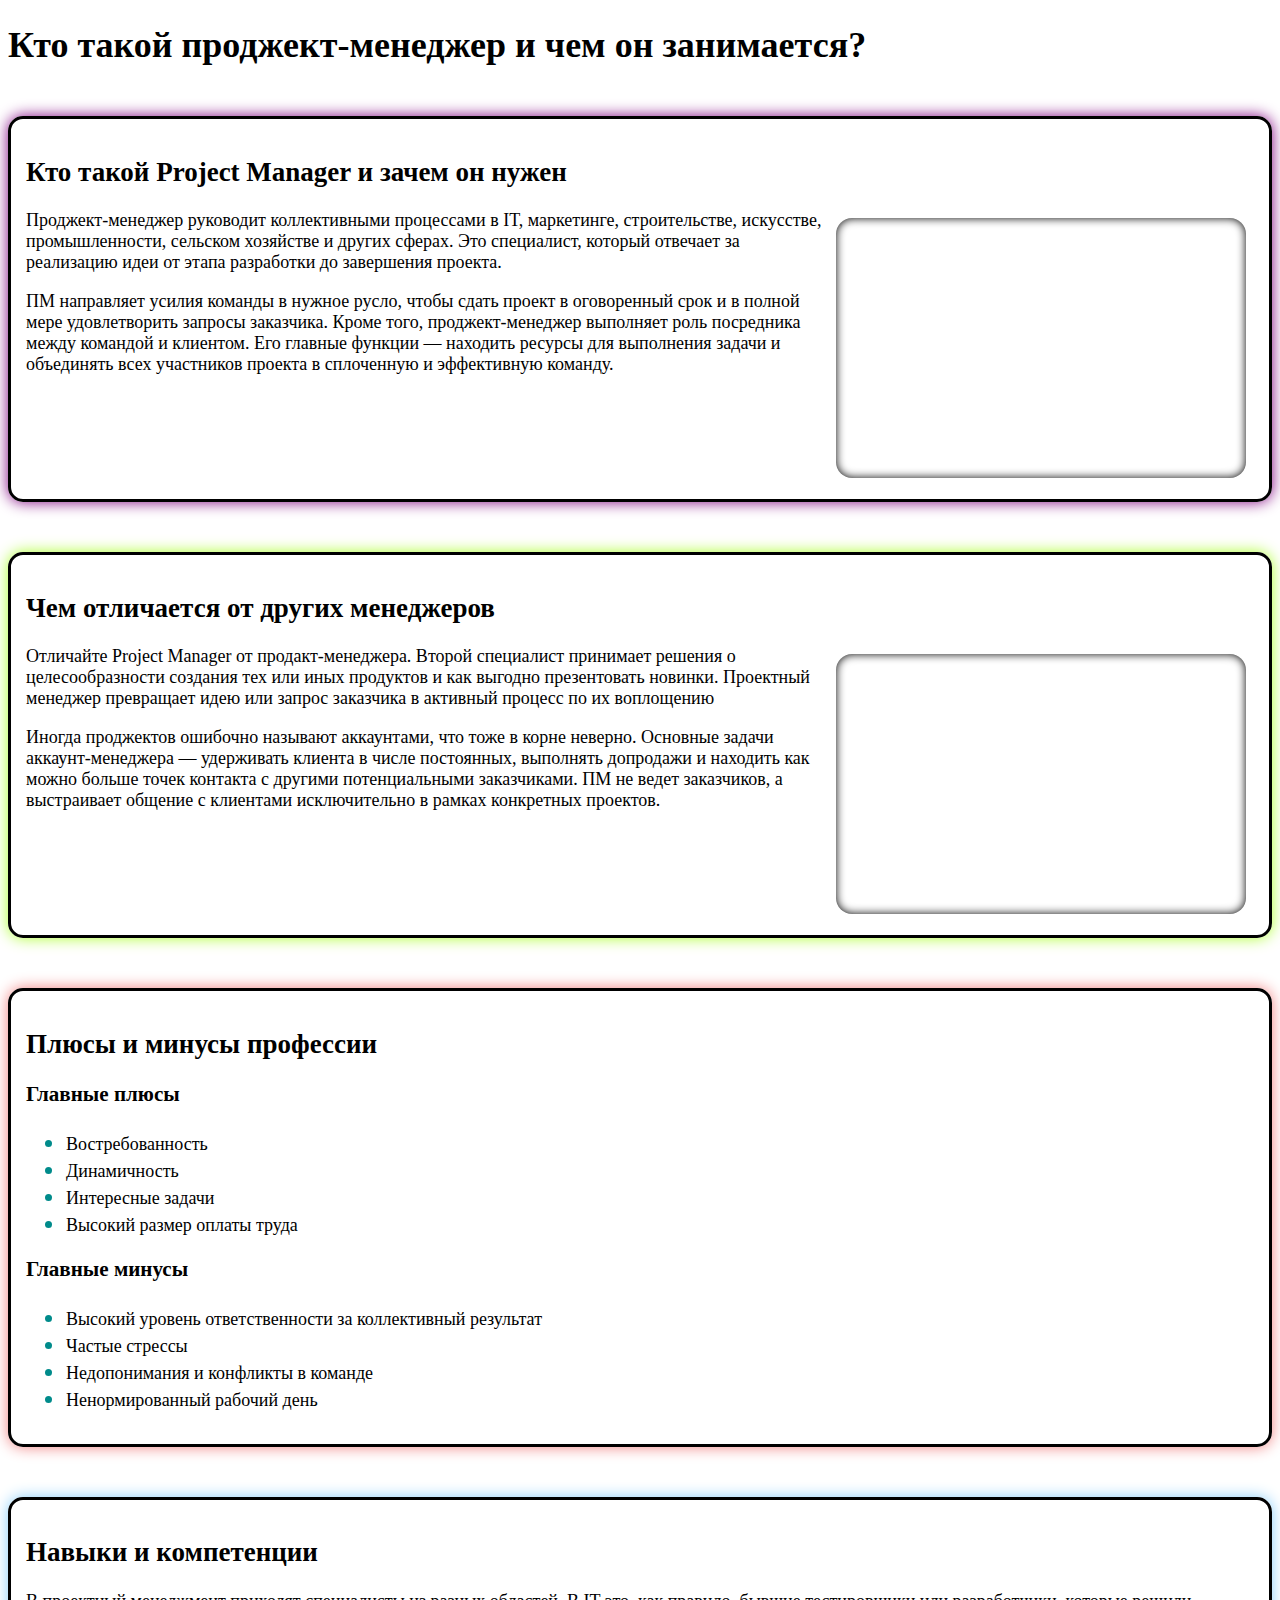
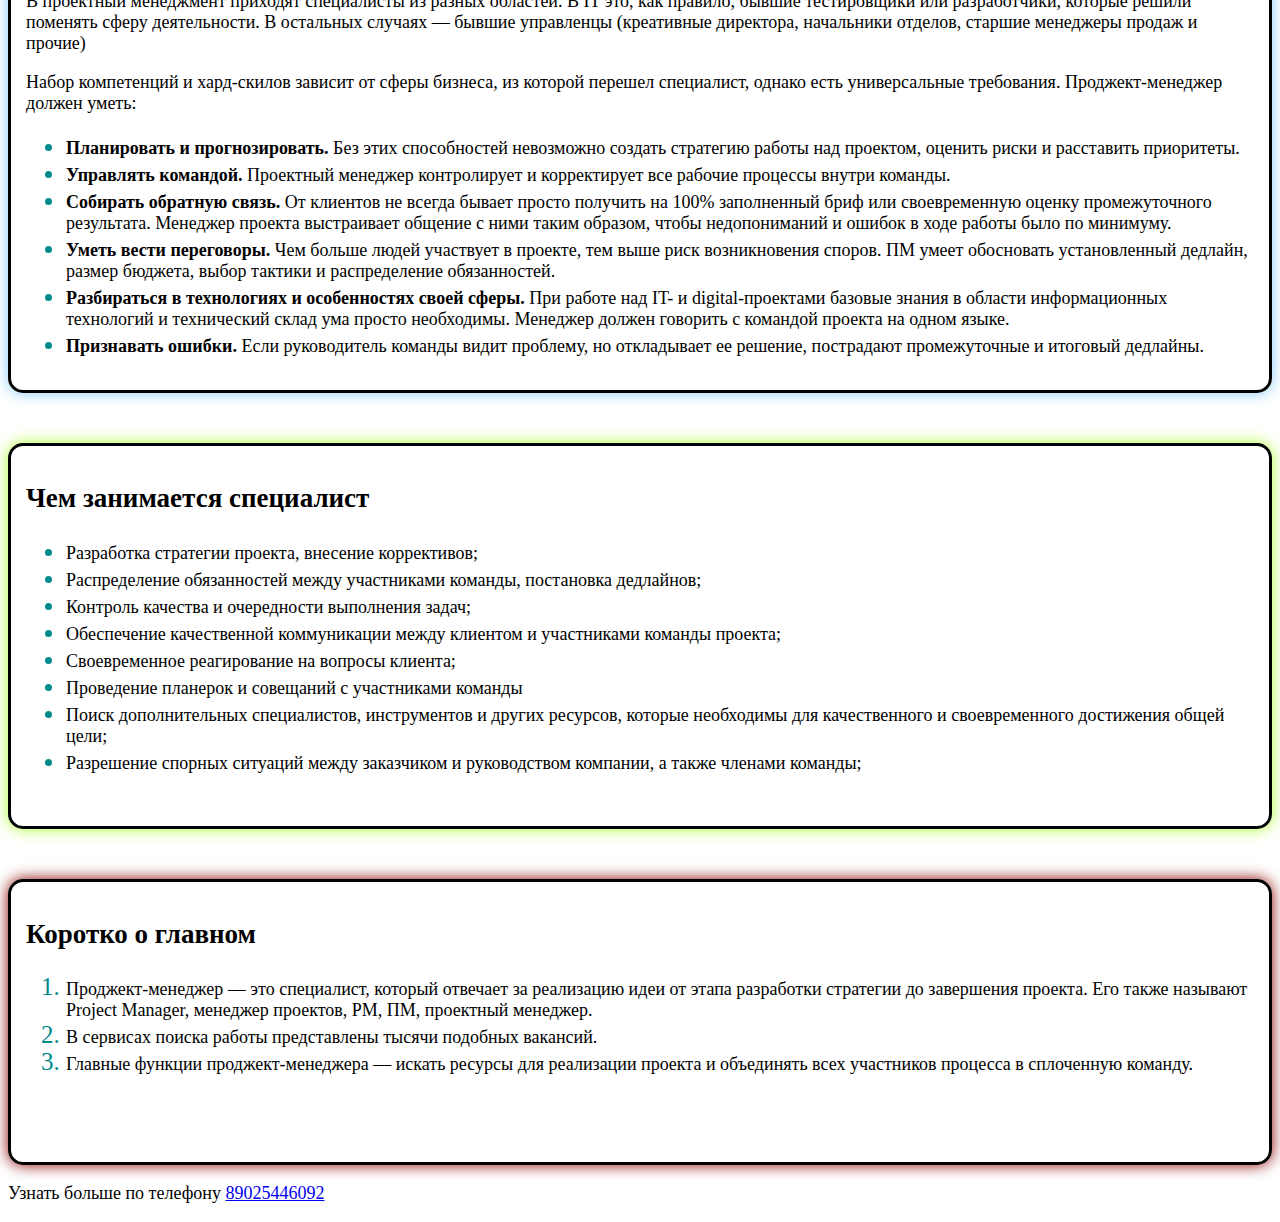
==== index.html @ 108b67b1 "Add files via upload" ====
<!DOCTYPE html>
<html lang="ru">

<head>
    <meta charset="UTF-8">
    <meta name="viewport" content="width=device-width, initial-scale=1.0">
    <link href="main.css" rel="stylesheet">
    <title>Немного про профессии в IT</title>
</head>

<body>
    <div class="text">
    <header>
        <h1>Кто такой проджект-менеджер и чем он занимается? </h1>
    </header>
    <main>
        <section> 
            <div class="ramka_for_text1 sett_border">
            <h2> Кто такой Project Manager и зачем он нужен</h2>
            <div class="photo1 sett_photo"></div> 
            <p>Проджект-менеджер руководит коллективными процессами в IT, маркетинге, строительстве, искусстве, 
                промышленности, сельском хозяйстве и других сферах. 
                Это специалист, который отвечает за реализацию идеи от этапа разработки до завершения проекта.</p> 
 
            <p> ПМ направляет усилия команды в нужное русло, чтобы сдать проект в оговоренный срок и в полной мере 
                удовлетворить запросы заказчика. 
                Кроме того, проджект-менеджер выполняет роль посредника между командой и клиентом. 
                Его главные функции — находить ресурсы для выполнения задачи и объединять всех участников проекта в 
                сплоченную и эффективную команду. </p> 
            </div>
        </section>

        <section>     
             <div class="ramka_for_text2 sett_border">
            <h2> Чем отличается от других менеджеров</h2>
            <div class="photo2 sett_photo" ></div>
            <p >Отличайте Project Manager от продакт-менеджера.
                Второй специалист принимает решения о целесообразности создания тех или иных продуктов и как выгодно
                презентовать новинки.
                Проектный менеджер превращает идею или запрос заказчика в активный процесс по их воплощению</p>

            <p>Иногда проджектов ошибочно называют аккаунтами, что тоже в корне неверно.
                Основные задачи аккаунт-менеджера — удерживать клиента в числе постоянных, выполнять допродажи и
                находить как можно больше точек контакта с другими потенциальными заказчиками.
                ПМ не ведет заказчиков, а выстраивает общение с клиентами исключительно в рамках конкретных проектов.
            </p>
             </div>
        </section>

        <section >
            <div class="ramka_for_text3 sett_border">
            <h2>Плюсы и минусы профессии</h2>
            <h3>Главные плюсы</h3>
            <ul >
                <li class="list"> Востребованность</li>
                <li class="list"> Динамичность</li>
                <li class="list"> Интересные задачи</li>
                <li class="list"> Высокий размер оплаты труда</li>
            </ul>
            <h3>Главные минусы</h3>
            <ul>
                <li class="list"> Высокий уровень ответственности за коллективный результат</li>
                <li class="list"> Частые стрессы</li>
                <li class="list"> Недопонимания и конфликты в команде</li>
                <li class="list"> Ненормированный рабочий день</li>
            </ul>
            </div>
        </section>

        <section>
            <div class="ramka_for_text4 sett_border">
            <h2>Навыки и компетенции</h2>
            <p>В проектный менеджмент приходят специалисты из разных областей.
            В IT это, как правило, бывшие тестировщики или разработчики, которые решили поменять сферу деятельности.
            В остальных случаях — бывшие управленцы (креативные директора, начальники отделов, старшие менеджеры продаж
            и прочие)</p>

            <p>Набор компетенций и хард-скилов зависит от сферы бизнеса, из которой перешел специалист, однако есть
            универсальные требования.
            Проджект-менеджер должен уметь:</p>

         <ul>
            <li class="list"><b>Планировать и прогнозировать.</b>
                Без этих способностей невозможно создать стратегию работы над проектом, оценить риски и расставить
                приоритеты.</li>

            <li class="list"><b>Управлять командой.</b> Проектный менеджер контролирует и корректирует все рабочие процессы внутри
                команды. </li>

            <li class="list"><b>Собирать обратную связь.</b> От клиентов не всегда бывает просто получить на 100% заполненный бриф
                или своевременную оценку промежуточного результата.
                Менеджер проекта выстраивает общение с ними таким образом, чтобы недопониманий и ошибок в ходе работы
                было по минимуму. </li>

            <li class="list"><b>Уметь вести переговоры.</b> Чем больше людей участвует в проекте, тем выше риск возникновения споров.
                ПМ умеет обосновать установленный дедлайн, размер бюджета, выбор тактики и распределение обязанностей.
            </li>

            <li class="list"><b>Разбираться в технологиях и особенностях своей сферы.</b> При работе над IT- и digital-проектами
                базовые знания в области информационных технологий и технический склад ума просто необходимы.
                Менеджер должен говорить с командой проекта на одном языке.</li>
            
            <li class="list"><b>Признавать ошибки.</b> Если руководитель команды видит проблему, но откладывает ее решение,
                пострадают промежуточные и итоговый дедлайны.</li>

         </ul>
        </div>
        </section>

        <section>
            <div class="ramka_for_text2 sett_border">
            <h2>Чем занимается специалист</h2>
            <ul>
                <li class="list">Разработка стратегии проекта, внесение коррективов;</li>
                <li class="list">Распределение обязанностей между участниками команды, постановка дедлайнов;</li>
                <li class="list">Контроль качества и очередности выполнения задач;</li>
                <li class="list">Обеспечение качественной коммуникации между клиентом и участниками команды проекта;</li>
                <li class="list">Своевременное реагирование на вопросы клиента;</li>
                <li class="list">Проведение планерок и совещаний с участниками команды</li>
                <li class="list">Поиск дополнительных специалистов, инструментов и других ресурсов, которые необходимы для качественного и своевременного достижения общей цели;</li>
                <li class="list">Разрешение спорных ситуаций между заказчиком и руководством компании, а также членами команды;</li>
            </ul>
        </div>
        </section>

        <section>
            <div class="ramka_for_text5 sett_border">
            <h2>Коротко о главном</h2>
            <ol>
                <li class="list">Проджект-менеджер — это специалист, который отвечает за реализацию идеи от этапа разработки стратегии до завершения проекта. 
                    Его также называют Project Manager, менеджер проектов, PM, ПМ, проектный менеджер.</li>
                <li class="list">В сервисах поиска работы представлены тысячи подобных вакансий.</li>
                <li class="list">Главные функции проджект-менеджера — искать ресурсы для реализации проекта и объединять всех участников процесса в сплоченную команду.</li>
            </ol>
            </div>
        </section>

    </main>
    <footer>
        <p>
            Узнать больше по телефону <a href="tel"> 89025446092</tel>
        </p>
    </footer>
</div>
</body>

</html>
---- main.css ----
.list::marker {
    color: darkcyan;
    font-size: 25px;
}
.photo1{

    background: url(https://uagolos.com/wp-content/uploads/2021/03/image2.png) center no-repeat;
}

.photo2{
    background: url(https://www.teledata.co.uk/hubfs/shutterstock_681211267.jpg)center no-repeat;
}

.sett_photo{
    height: 250px;
    width: 400px;
    border: 1px 2px dashed silver;
    margin: 8px;
    box-shadow: 0 0 16px silver;
    border-radius: 16px;
    background-size: cover;
    float: right; 
    padding-left: 10px; 
    padding-bottom: 10px; 
    box-shadow: inset 0px 0px 10px rgba(0,0,0,5);

}

.text{
    font-size: 18px;
}

.ramka_for_text1{
    box-shadow: 0 0 15px purple;
}

.ramka_for_text2{
    box-shadow: 0 0 15px greenyellow;
}

.ramka_for_text3{

    box-shadow: 0 0 15px lightcoral;

}

.ramka_for_text4{
    box-shadow: 0 0 15px lightskyblue;

}

.ramka_for_text5{
    box-shadow: 0 0 15px darkred;
    min-height: 250px !important;
}

.sett_border{
    border-radius: 15px;
    font-size: right;
    padding: 15px;
    max-width: 3000px;
    min-height: 350px;
    margin-top: 50px;
    border-style: solid;
    transition: all 0.5s; 
}

.sett_border:hover {
    cursor: pointer;
    background: rgb(152, 154, 190);
    border-width: 4px; 
    padding: 11px; 
    box-shadow: 0 0 30px white;
}
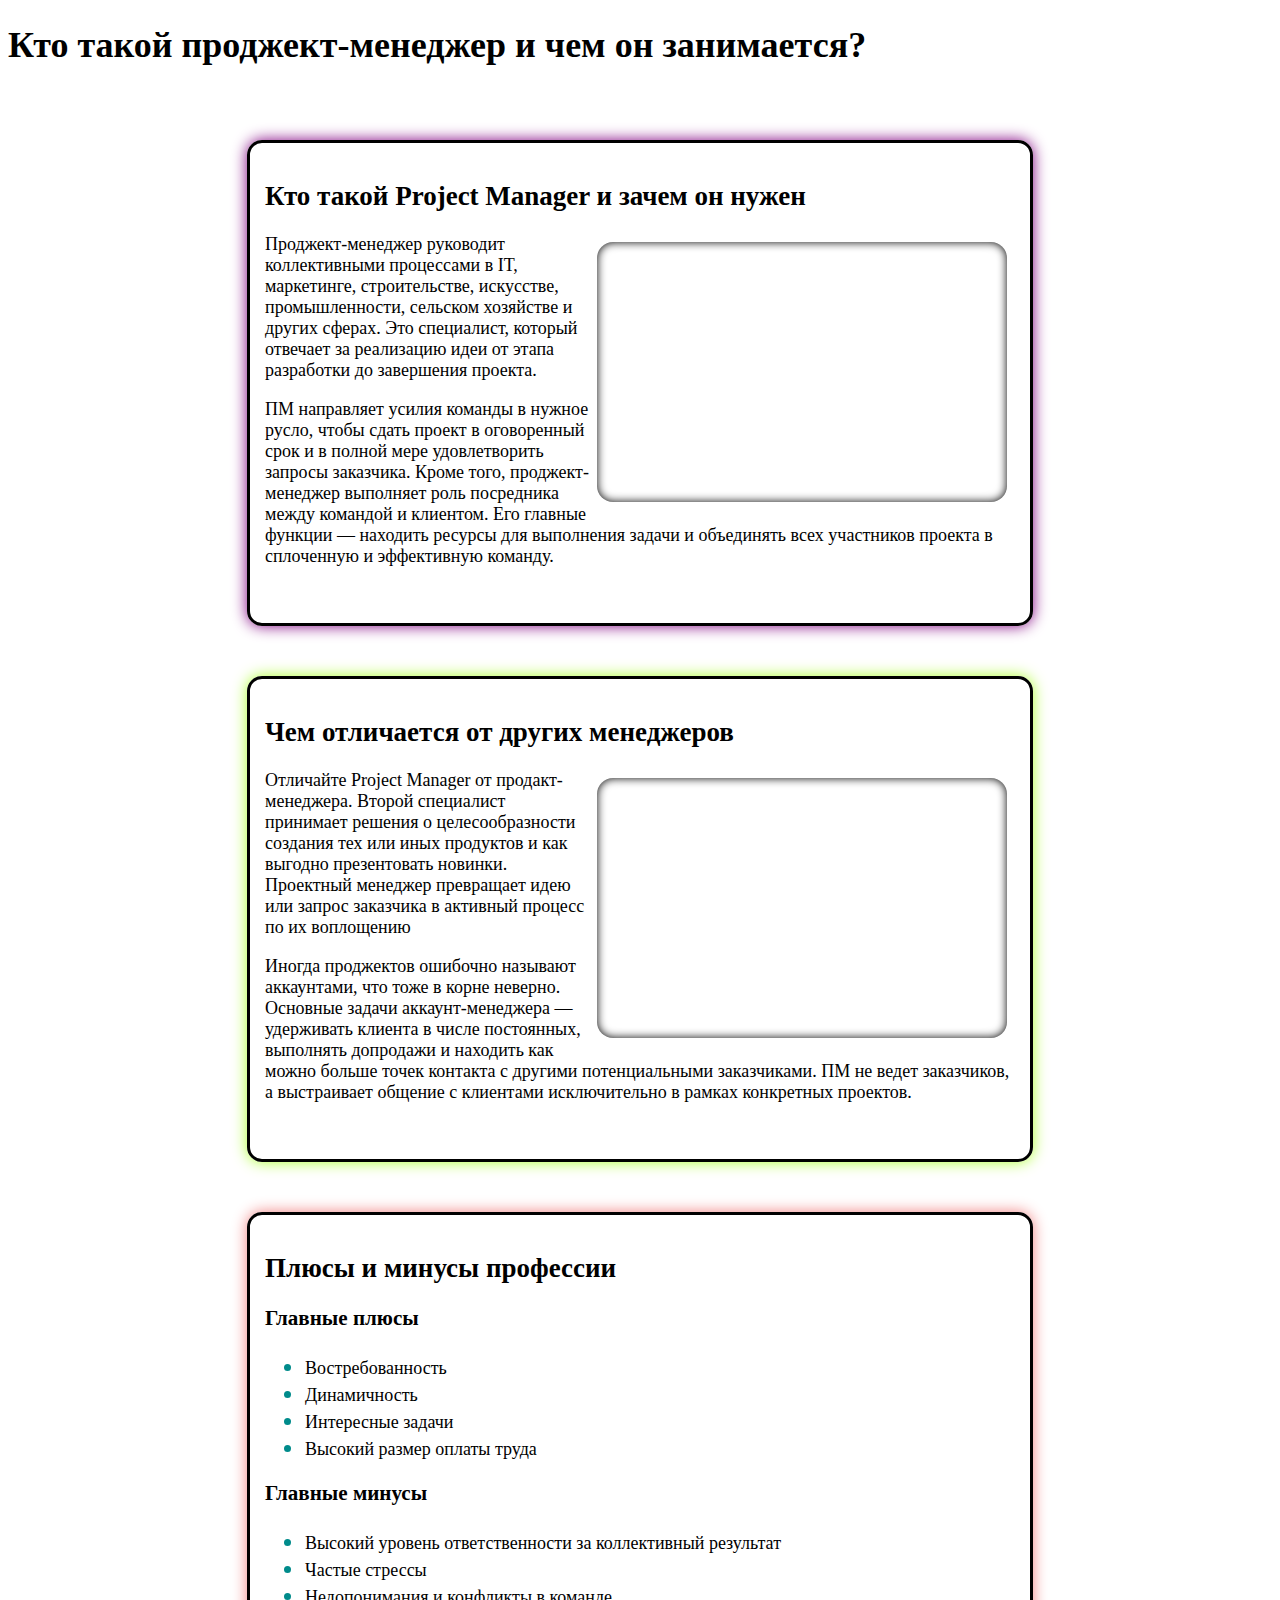
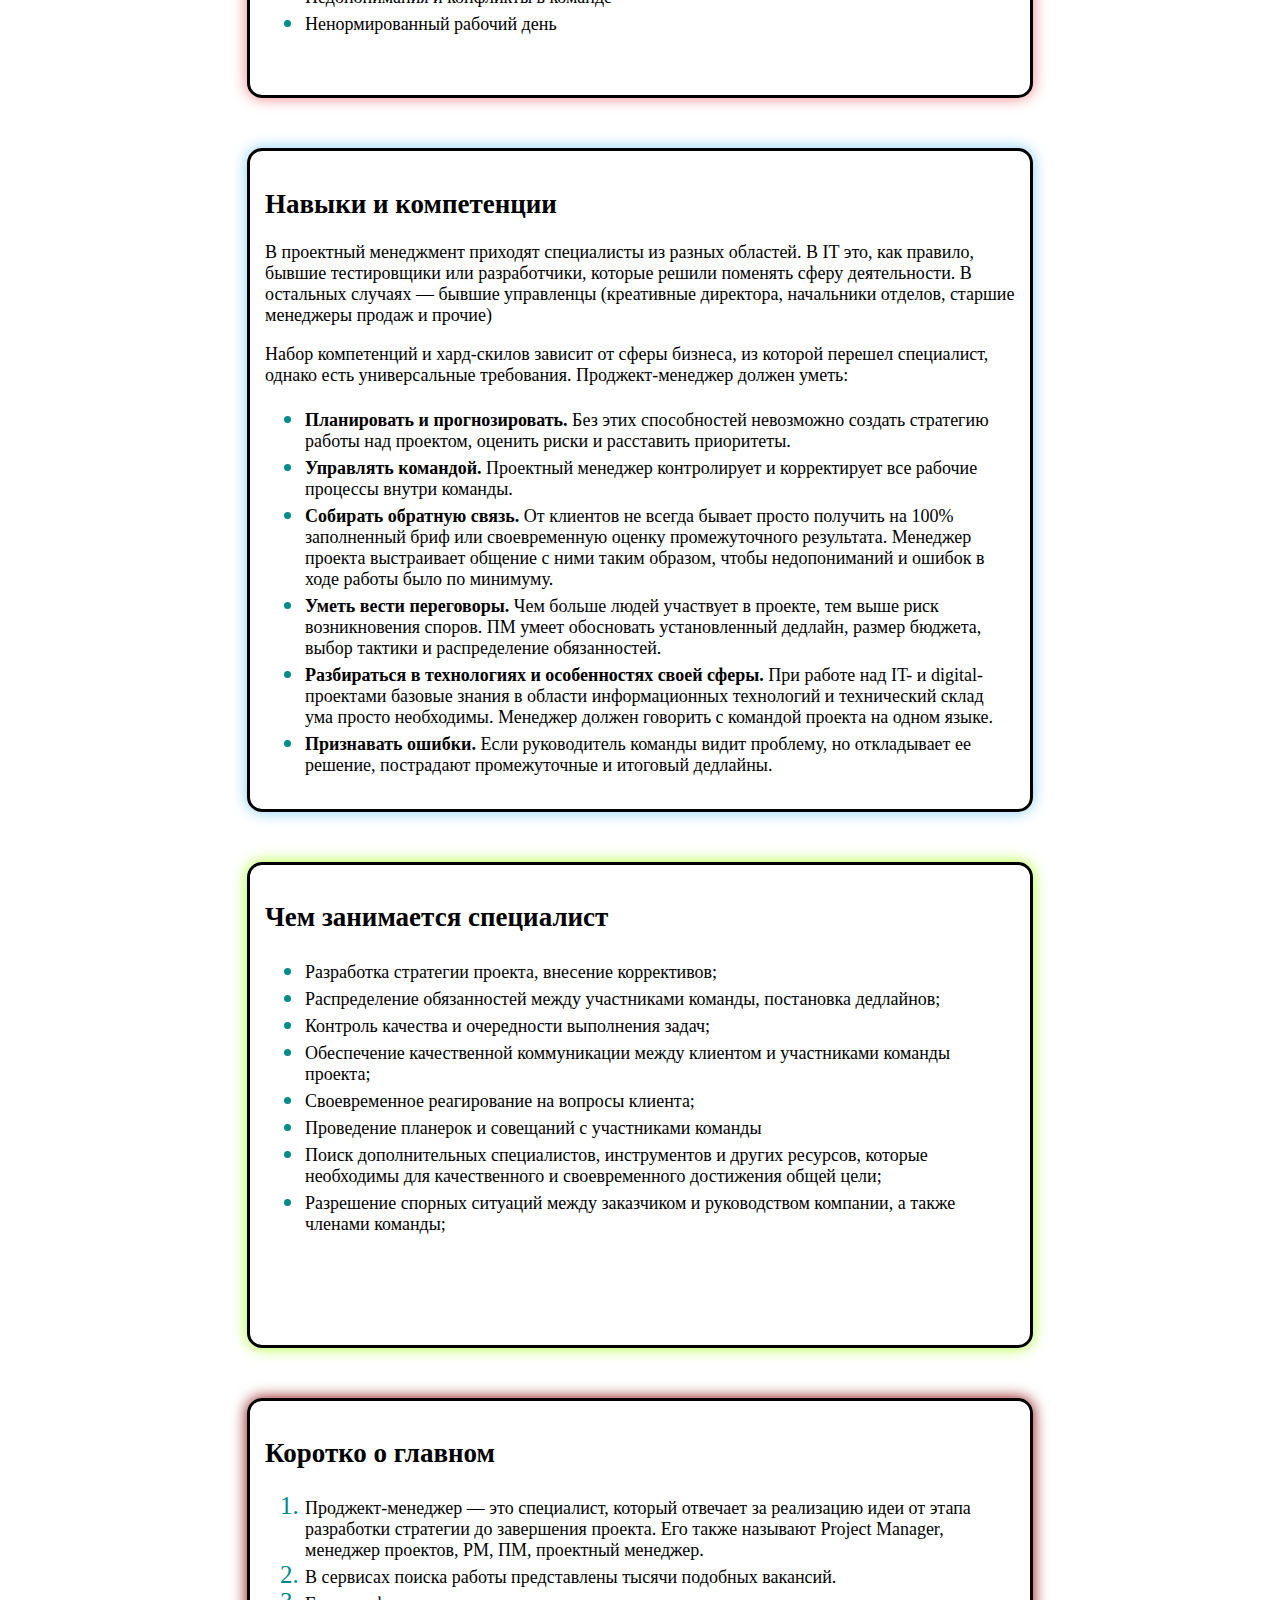
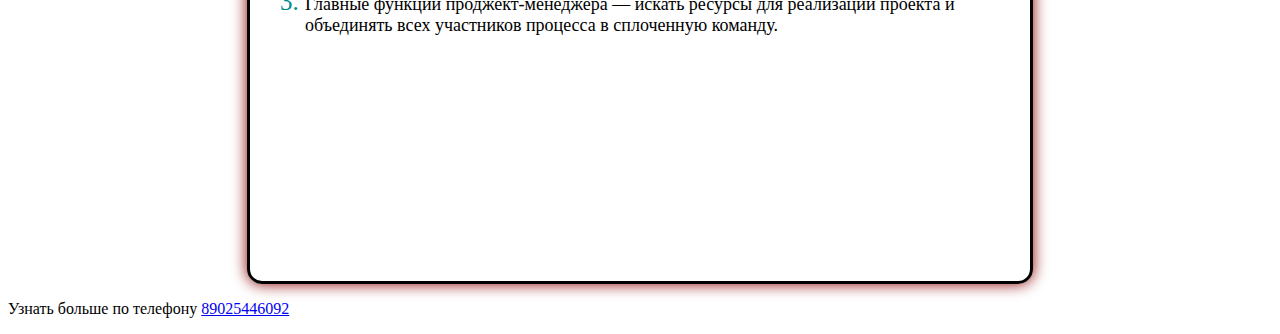
==== commit 4d5538cc: "Add files via upload" ====
--- a/index.html
+++ b/index.html
@@ -10,138 +10,163 @@
 
 <body>
     <div class="text">
-    <header>
-        <h1>Кто такой проджект-менеджер и чем он занимается? </h1>
-    </header>
-    <main>
-        <section> 
-            <div class="ramka_for_text1 sett_border">
-            <h2> Кто такой Project Manager и зачем он нужен</h2>
-            <div class="photo1 sett_photo"></div> 
-            <p>Проджект-менеджер руководит коллективными процессами в IT, маркетинге, строительстве, искусстве, 
-                промышленности, сельском хозяйстве и других сферах. 
-                Это специалист, который отвечает за реализацию идеи от этапа разработки до завершения проекта.</p> 
- 
-            <p> ПМ направляет усилия команды в нужное русло, чтобы сдать проект в оговоренный срок и в полной мере 
-                удовлетворить запросы заказчика. 
-                Кроме того, проджект-менеджер выполняет роль посредника между командой и клиентом. 
-                Его главные функции — находить ресурсы для выполнения задачи и объединять всех участников проекта в 
-                сплоченную и эффективную команду. </p> 
-            </div>
-        </section>
+        <header>
+            <h1>Кто такой проджект-менеджер и чем он занимается? </h1>
+        </header>
+        <main>
+            <div class="flex_border">
+            <section>
+                <div class="ramka_for_text1 sett_border">
+                    <h2> Кто такой Project Manager и зачем он нужен</h2>
+                    <div class="photo1 sett_photo"></div>
+                    <p>Проджект-менеджер руководит коллективными процессами в IT, маркетинге, строительстве, искусстве,
+                        промышленности, сельском хозяйстве и других сферах.
+                        Это специалист, который отвечает за реализацию идеи от этапа разработки до завершения проекта.
+                    </p>
 
-        <section>     
-             <div class="ramka_for_text2 sett_border">
-            <h2> Чем отличается от других менеджеров</h2>
-            <div class="photo2 sett_photo" ></div>
-            <p >Отличайте Project Manager от продакт-менеджера.
-                Второй специалист принимает решения о целесообразности создания тех или иных продуктов и как выгодно
-                презентовать новинки.
-                Проектный менеджер превращает идею или запрос заказчика в активный процесс по их воплощению</p>
+                    <p> ПМ направляет усилия команды в нужное русло, чтобы сдать проект в оговоренный срок и в полной
+                        мере
+                        удовлетворить запросы заказчика.
+                        Кроме того, проджект-менеджер выполняет роль посредника между командой и клиентом.
+                        Его главные функции — находить ресурсы для выполнения задачи и объединять всех участников
+                        проекта в
+                        сплоченную и эффективную команду. </p>
+                </div>
+            </section>
 
-            <p>Иногда проджектов ошибочно называют аккаунтами, что тоже в корне неверно.
-                Основные задачи аккаунт-менеджера — удерживать клиента в числе постоянных, выполнять допродажи и
-                находить как можно больше точек контакта с другими потенциальными заказчиками.
-                ПМ не ведет заказчиков, а выстраивает общение с клиентами исключительно в рамках конкретных проектов.
-            </p>
-             </div>
-        </section>
+            <section>
+                <div class="ramka_for_text2 sett_border">
+                    <h2> Чем отличается от других менеджеров</h2>
+                    <div class="photo2 sett_photo"></div>
+                    <p>Отличайте Project Manager от продакт-менеджера.
+                        Второй специалист принимает решения о целесообразности создания тех или иных продуктов и как
+                        выгодно
+                        презентовать новинки.
+                        Проектный менеджер превращает идею или запрос заказчика в активный процесс по их воплощению</p>
 
-        <section >
-            <div class="ramka_for_text3 sett_border">
-            <h2>Плюсы и минусы профессии</h2>
-            <h3>Главные плюсы</h3>
-            <ul >
-                <li class="list"> Востребованность</li>
-                <li class="list"> Динамичность</li>
-                <li class="list"> Интересные задачи</li>
-                <li class="list"> Высокий размер оплаты труда</li>
-            </ul>
-            <h3>Главные минусы</h3>
-            <ul>
-                <li class="list"> Высокий уровень ответственности за коллективный результат</li>
-                <li class="list"> Частые стрессы</li>
-                <li class="list"> Недопонимания и конфликты в команде</li>
-                <li class="list"> Ненормированный рабочий день</li>
-            </ul>
-            </div>
-        </section>
+                    <p>Иногда проджектов ошибочно называют аккаунтами, что тоже в корне неверно.
+                        Основные задачи аккаунт-менеджера — удерживать клиента в числе постоянных, выполнять допродажи и
+                        находить как можно больше точек контакта с другими потенциальными заказчиками.
+                        ПМ не ведет заказчиков, а выстраивает общение с клиентами исключительно в рамках конкретных
+                        проектов.
+                    </p>
+                </div>
+            </section>
 
-        <section>
-            <div class="ramka_for_text4 sett_border">
-            <h2>Навыки и компетенции</h2>
-            <p>В проектный менеджмент приходят специалисты из разных областей.
-            В IT это, как правило, бывшие тестировщики или разработчики, которые решили поменять сферу деятельности.
-            В остальных случаях — бывшие управленцы (креативные директора, начальники отделов, старшие менеджеры продаж
-            и прочие)</p>
+            <section>
+                <div class="ramka_for_text3 sett_border">
+                    <h2>Плюсы и минусы профессии</h2>
+                    <h3>Главные плюсы</h3>
+                    <ul>
+                        <li class="list"> Востребованность</li>
+                        <li class="list"> Динамичность</li>
+                        <li class="list"> Интересные задачи</li>
+                        <li class="list"> Высокий размер оплаты труда</li>
+                    </ul>
+                    <h3>Главные минусы</h3>
+                    <ul>
+                        <li class="list"> Высокий уровень ответственности за коллективный результат</li>
+                        <li class="list"> Частые стрессы</li>
+                        <li class="list"> Недопонимания и конфликты в команде</li>
+                        <li class="list"> Ненормированный рабочий день</li>
+                    </ul>
+                </div>
+            </section>
 
-            <p>Набор компетенций и хард-скилов зависит от сферы бизнеса, из которой перешел специалист, однако есть
-            универсальные требования.
-            Проджект-менеджер должен уметь:</p>
+            <section>
+                <div class="ramka_for_text4 sett_border">
+                    <h2>Навыки и компетенции</h2>
+                    <p>В проектный менеджмент приходят специалисты из разных областей.
+                        В IT это, как правило, бывшие тестировщики или разработчики, которые решили поменять сферу
+                        деятельности.
+                        В остальных случаях — бывшие управленцы (креативные директора, начальники отделов, старшие
+                        менеджеры продаж
+                        и прочие)</p>
 
-         <ul>
-            <li class="list"><b>Планировать и прогнозировать.</b>
-                Без этих способностей невозможно создать стратегию работы над проектом, оценить риски и расставить
-                приоритеты.</li>
+                    <p>Набор компетенций и хард-скилов зависит от сферы бизнеса, из которой перешел специалист, однако
+                        есть
+                        универсальные требования.
+                        Проджект-менеджер должен уметь:</p>
 
-            <li class="list"><b>Управлять командой.</b> Проектный менеджер контролирует и корректирует все рабочие процессы внутри
-                команды. </li>
+                    <ul>
+                        <li class="list"><b>Планировать и прогнозировать.</b>
+                            Без этих способностей невозможно создать стратегию работы над проектом, оценить риски и
+                            расставить
+                            приоритеты.</li>
 
-            <li class="list"><b>Собирать обратную связь.</b> От клиентов не всегда бывает просто получить на 100% заполненный бриф
-                или своевременную оценку промежуточного результата.
-                Менеджер проекта выстраивает общение с ними таким образом, чтобы недопониманий и ошибок в ходе работы
-                было по минимуму. </li>
+                        <li class="list"><b>Управлять командой.</b> Проектный менеджер контролирует и корректирует все
+                            рабочие процессы внутри
+                            команды. </li>
 
-            <li class="list"><b>Уметь вести переговоры.</b> Чем больше людей участвует в проекте, тем выше риск возникновения споров.
-                ПМ умеет обосновать установленный дедлайн, размер бюджета, выбор тактики и распределение обязанностей.
-            </li>
+                        <li class="list"><b>Собирать обратную связь.</b> От клиентов не всегда бывает просто получить на
+                            100% заполненный бриф
+                            или своевременную оценку промежуточного результата.
+                            Менеджер проекта выстраивает общение с ними таким образом, чтобы недопониманий и ошибок в
+                            ходе работы
+                            было по минимуму. </li>
 
-            <li class="list"><b>Разбираться в технологиях и особенностях своей сферы.</b> При работе над IT- и digital-проектами
-                базовые знания в области информационных технологий и технический склад ума просто необходимы.
-                Менеджер должен говорить с командой проекта на одном языке.</li>
-            
-            <li class="list"><b>Признавать ошибки.</b> Если руководитель команды видит проблему, но откладывает ее решение,
-                пострадают промежуточные и итоговый дедлайны.</li>
+                        <li class="list"><b>Уметь вести переговоры.</b> Чем больше людей участвует в проекте, тем выше
+                            риск возникновения споров.
+                            ПМ умеет обосновать установленный дедлайн, размер бюджета, выбор тактики и распределение
+                            обязанностей.
+                        </li>
 
-         </ul>
-        </div>
-        </section>
+                        <li class="list"><b>Разбираться в технологиях и особенностях своей сферы.</b> При работе над IT-
+                            и digital-проектами
+                            базовые знания в области информационных технологий и технический склад ума просто
+                            необходимы.
+                            Менеджер должен говорить с командой проекта на одном языке.</li>
 
-        <section>
-            <div class="ramka_for_text2 sett_border">
-            <h2>Чем занимается специалист</h2>
-            <ul>
-                <li class="list">Разработка стратегии проекта, внесение коррективов;</li>
-                <li class="list">Распределение обязанностей между участниками команды, постановка дедлайнов;</li>
-                <li class="list">Контроль качества и очередности выполнения задач;</li>
-                <li class="list">Обеспечение качественной коммуникации между клиентом и участниками команды проекта;</li>
-                <li class="list">Своевременное реагирование на вопросы клиента;</li>
-                <li class="list">Проведение планерок и совещаний с участниками команды</li>
-                <li class="list">Поиск дополнительных специалистов, инструментов и других ресурсов, которые необходимы для качественного и своевременного достижения общей цели;</li>
-                <li class="list">Разрешение спорных ситуаций между заказчиком и руководством компании, а также членами команды;</li>
-            </ul>
-        </div>
-        </section>
+                        <li class="list"><b>Признавать ошибки.</b> Если руководитель команды видит проблему, но
+                            откладывает ее решение,
+                            пострадают промежуточные и итоговый дедлайны.</li>
 
-        <section>
-            <div class="ramka_for_text5 sett_border">
-            <h2>Коротко о главном</h2>
-            <ol>
-                <li class="list">Проджект-менеджер — это специалист, который отвечает за реализацию идеи от этапа разработки стратегии до завершения проекта. 
-                    Его также называют Project Manager, менеджер проектов, PM, ПМ, проектный менеджер.</li>
-                <li class="list">В сервисах поиска работы представлены тысячи подобных вакансий.</li>
-                <li class="list">Главные функции проджект-менеджера — искать ресурсы для реализации проекта и объединять всех участников процесса в сплоченную команду.</li>
-            </ol>
-            </div>
-        </section>
+                    </ul>
+                </div>
+            </section>
 
+            <section>
+                <div class="ramka_for_text2 sett_border">
+                    <h2>Чем занимается специалист</h2>
+                    <ul>
+                        <li class="list">Разработка стратегии проекта, внесение коррективов;</li>
+                        <li class="list">Распределение обязанностей между участниками команды, постановка дедлайнов;
+                        </li>
+                        <li class="list">Контроль качества и очередности выполнения задач;</li>
+                        <li class="list">Обеспечение качественной коммуникации между клиентом и участниками команды
+                            проекта;</li>
+                        <li class="list">Своевременное реагирование на вопросы клиента;</li>
+                        <li class="list">Проведение планерок и совещаний с участниками команды</li>
+                        <li class="list">Поиск дополнительных специалистов, инструментов и других ресурсов, которые
+                            необходимы для качественного и своевременного достижения общей цели;</li>
+                        <li class="list">Разрешение спорных ситуаций между заказчиком и руководством компании, а также
+                            членами команды;</li>
+                    </ul>
+                </div>
+            </section>
+
+            <section>
+                <div class="ramka_for_text5 sett_border">
+                    <h2>Коротко о главном</h2>
+                    <ol>
+                        <li class="list">Проджект-менеджер — это специалист, который отвечает за реализацию идеи от
+                            этапа разработки стратегии до завершения проекта.
+                            Его также называют Project Manager, менеджер проектов, PM, ПМ, проектный менеджер.</li>
+                        <li class="list">В сервисах поиска работы представлены тысячи подобных вакансий.</li>
+                        <li class="list">Главные функции проджект-менеджера — искать ресурсы для реализации проекта и
+                            объединять всех участников процесса в сплоченную команду.</li>
+                    </ol>
+                </div>
+            </section>
+    </div>
+</div>
     </main>
     <footer>
         <p>
-            Узнать больше по телефону <a href="tel"> 89025446092</tel>
+            Узнать больше по телефону <a href="tel"> 89025446092
         </p>
     </footer>
-</div>
+
 </body>
 
 </html>--- a/main.css
+++ b/main.css
@@ -51,18 +51,26 @@
 
 .ramka_for_text5{
     box-shadow: 0 0 15px darkred;
-    min-height: 250px !important;
 }
 
 .sett_border{
     border-radius: 15px;
     font-size: right;
     padding: 15px;
-    max-width: 3000px;
-    min-height: 350px;
+    width: 750px;
+    min-width: 550px;
+    max-height: 650px;
+    min-height: 450px;
     margin-top: 50px;
     border-style: solid;
     transition: all 0.5s; 
+}
+
+.flex_border{
+    display:flex;
+    flex-direction:row;
+    flex-wrap:wrap;
+    justify-content:space-around;
 }
 
 .sett_border:hover {
@@ -71,4 +79,13 @@
     border-width: 4px; 
     padding: 11px; 
     box-shadow: 0 0 30px white;
+}
+
+@media screen and (max-width:490px){
+    .photo1{
+        display: none;
+    }
+    .photo2{
+        display:none;
+    }
 }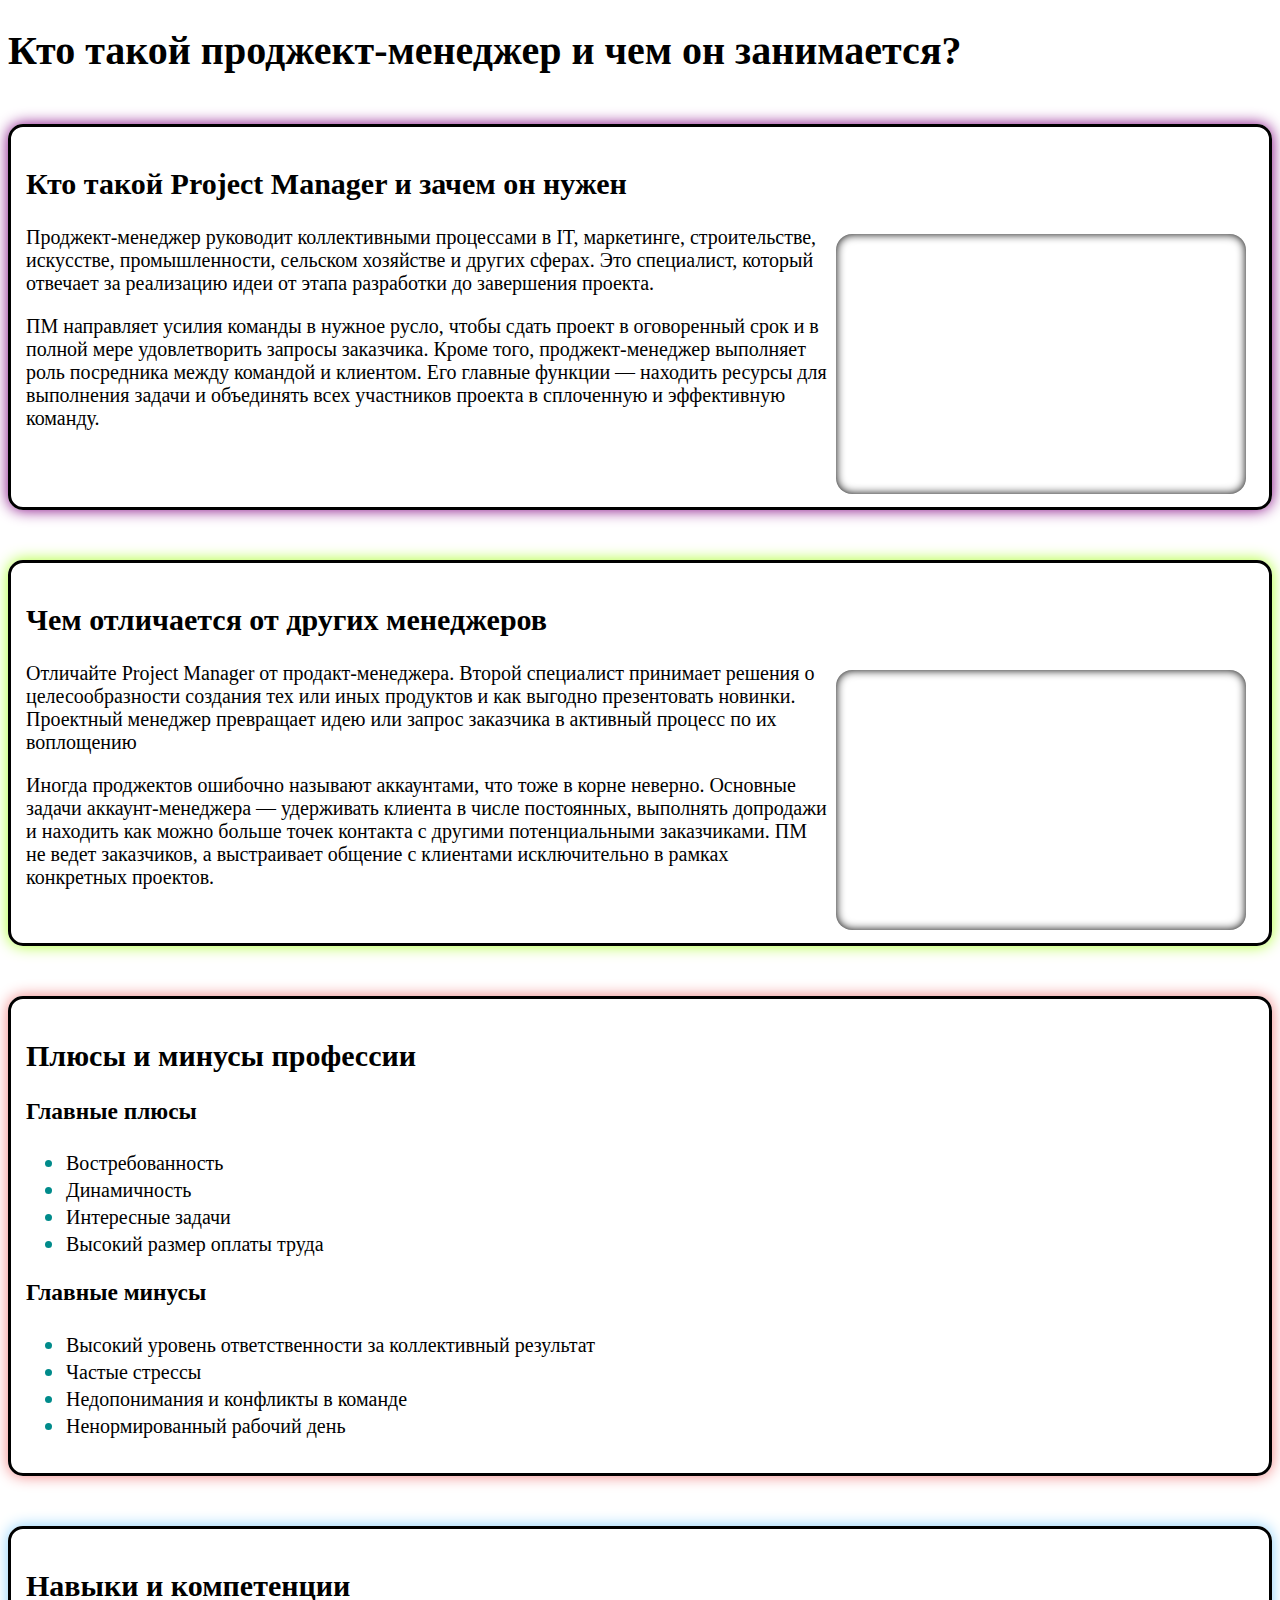
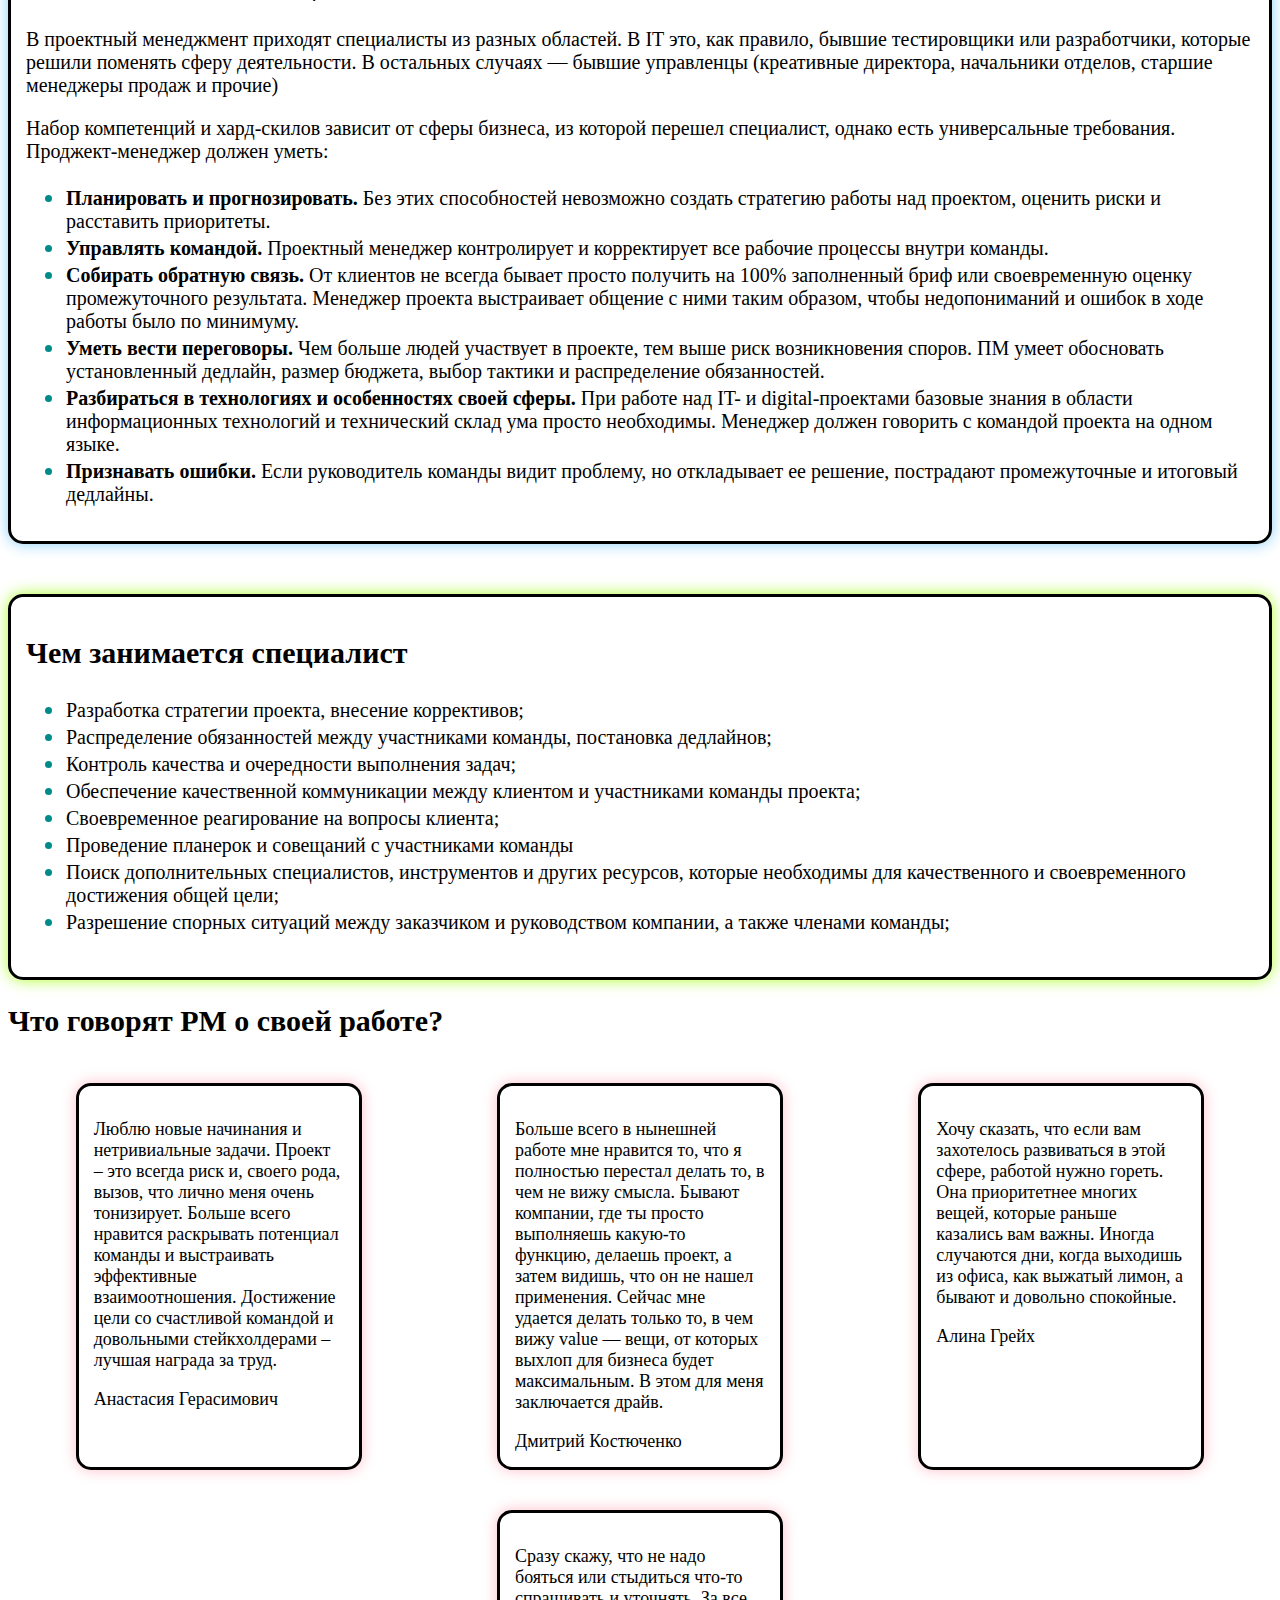
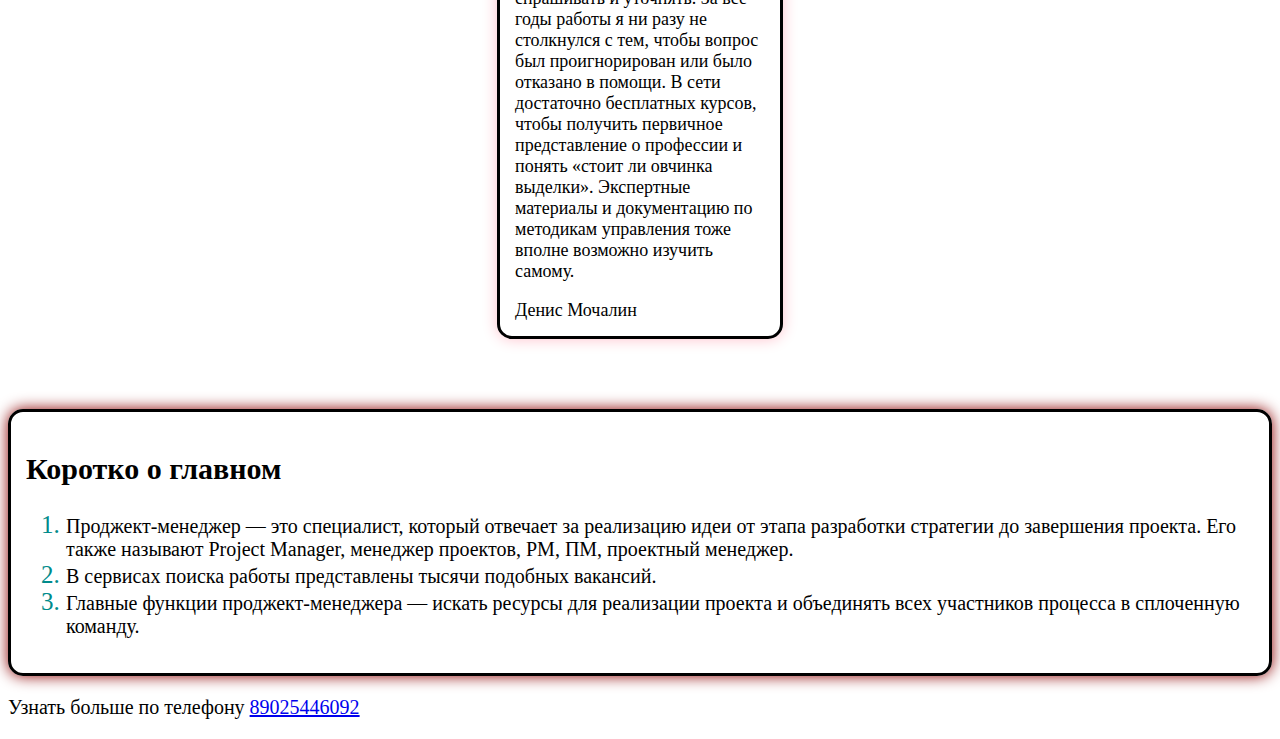
==== commit 05518cc8: "Add files via upload" ====
--- a/index.html
+++ b/index.html
@@ -14,7 +14,6 @@
             <h1>Кто такой проджект-менеджер и чем он занимается? </h1>
         </header>
         <main>
-            <div class="flex_border">
             <section>
                 <div class="ramka_for_text1 sett_border">
                     <h2> Кто такой Project Manager и зачем он нужен</h2>
@@ -145,6 +144,41 @@
                 </div>
             </section>
 
+
+            <section>
+                <h2>Что говорят PM о своей работе?</h2>
+                <div class="flex_border">
+                    <div class="ramka_for_text6">
+                <p> Люблю новые начинания и нетривиальные задачи. 
+                    Проект – это всегда риск и, своего рода, вызов, что лично меня очень тонизирует.
+                     Больше всего нравится раскрывать потенциал команды и выстраивать эффективные взаимоотношения. 
+                     Достижение цели со счастливой командой и довольными стейкхолдерами – лучшая награда за труд.</p>
+                     Анастасия Герасимович
+                    </div>
+                    <div class="ramka_for_text6">
+                <p>Больше всего в нынешней работе мне нравится то, что я полностью перестал делать то, в чем не вижу смысла. 
+                    Бывают компании, где ты просто выполняешь какую-то функцию, делаешь проект, а затем видишь, что он не нашел применения. 
+                    Сейчас мне удается делать только то, в чем вижу value — вещи, от которых выхлоп для бизнеса будет максимальным. 
+                    В этом для меня заключается драйв.</p>
+                    Дмитрий Костюченко
+                </div>
+                <div class="ramka_for_text6">
+                <p>Хочу сказать, что если вам захотелось развиваться в этой сфере, работой нужно гореть.
+                     Она приоритетнее многих вещей, которые раньше казались вам важны.
+                     Иногда случаются дни, когда выходишь из офиса, как выжатый лимон, а бывают и довольно спокойные. </p>
+                     Алина Грейх
+                    </div>
+                     <div class="ramka_for_text6">
+                <P>Сразу скажу, что не надо бояться или стыдиться что-то спрашивать и уточнять.
+                     За все годы работы я ни разу не столкнулся с тем, чтобы вопрос был проигнорирован или было отказано в помощи. 
+                     В сети достаточно бесплатных курсов, чтобы получить первичное представление о профессии и понять «стоит ли овчинка выделки». 
+                     Экспертные материалы и документацию по методикам управления тоже вполне возможно изучить самому.</P>
+                 Денис Мочалин
+                </div>
+                </div>
+            </section>
+
+
             <section>
                 <div class="ramka_for_text5 sett_border">
                     <h2>Коротко о главном</h2>
@@ -158,15 +192,15 @@
                     </ol>
                 </div>
             </section>
+
+        </main>
+
+        <footer>
+            <p>
+                Узнать больше по телефону <a href="tel"> 89025446092
+            </p>
+        </footer>
     </div>
-</div>
-    </main>
-    <footer>
-        <p>
-            Узнать больше по телефону <a href="tel"> 89025446092
-        </p>
-    </footer>
-
 </body>
 
 </html>--- a/main.css
+++ b/main.css
@@ -27,11 +27,12 @@
 }
 
 .text{
-    font-size: 18px;
+    font-size: 20px;
 }
 
 .ramka_for_text1{
     box-shadow: 0 0 15px purple;
+    min-height: 350px;
 }
 
 .ramka_for_text2{
@@ -51,16 +52,26 @@
 
 .ramka_for_text5{
     box-shadow: 0 0 15px darkred;
+    min-height: 200px !important;
 }
 
+.ramka_for_text6{
+    border-style: solid;
+    box-shadow:  0 0 15px pink;
+    border-radius: 15px;
+    font-size: large;
+    margin: 20px;
+    padding: 15px;
+    max-width: 250px;
+    min-height: 300px;
+    transition: all 0.5s; 
+}
 .sett_border{
     border-radius: 15px;
     font-size: right;
     padding: 15px;
-    width: 750px;
-    min-width: 550px;
-    max-height: 650px;
-    min-height: 450px;
+    max-width: 1920px;
+    min-height: 350px;
     margin-top: 50px;
     border-style: solid;
     transition: all 0.5s; 
@@ -81,6 +92,14 @@
     box-shadow: 0 0 30px white;
 }
 
+.ramka_for_text6:hover {
+    cursor: pointer;
+    background: rgb(152, 154, 190);
+    border-width: 4px; 
+    padding: 11px; 
+    box-shadow: 0 0 30px white;
+}
+
 @media screen and (max-width:490px){
     .photo1{
         display: none;
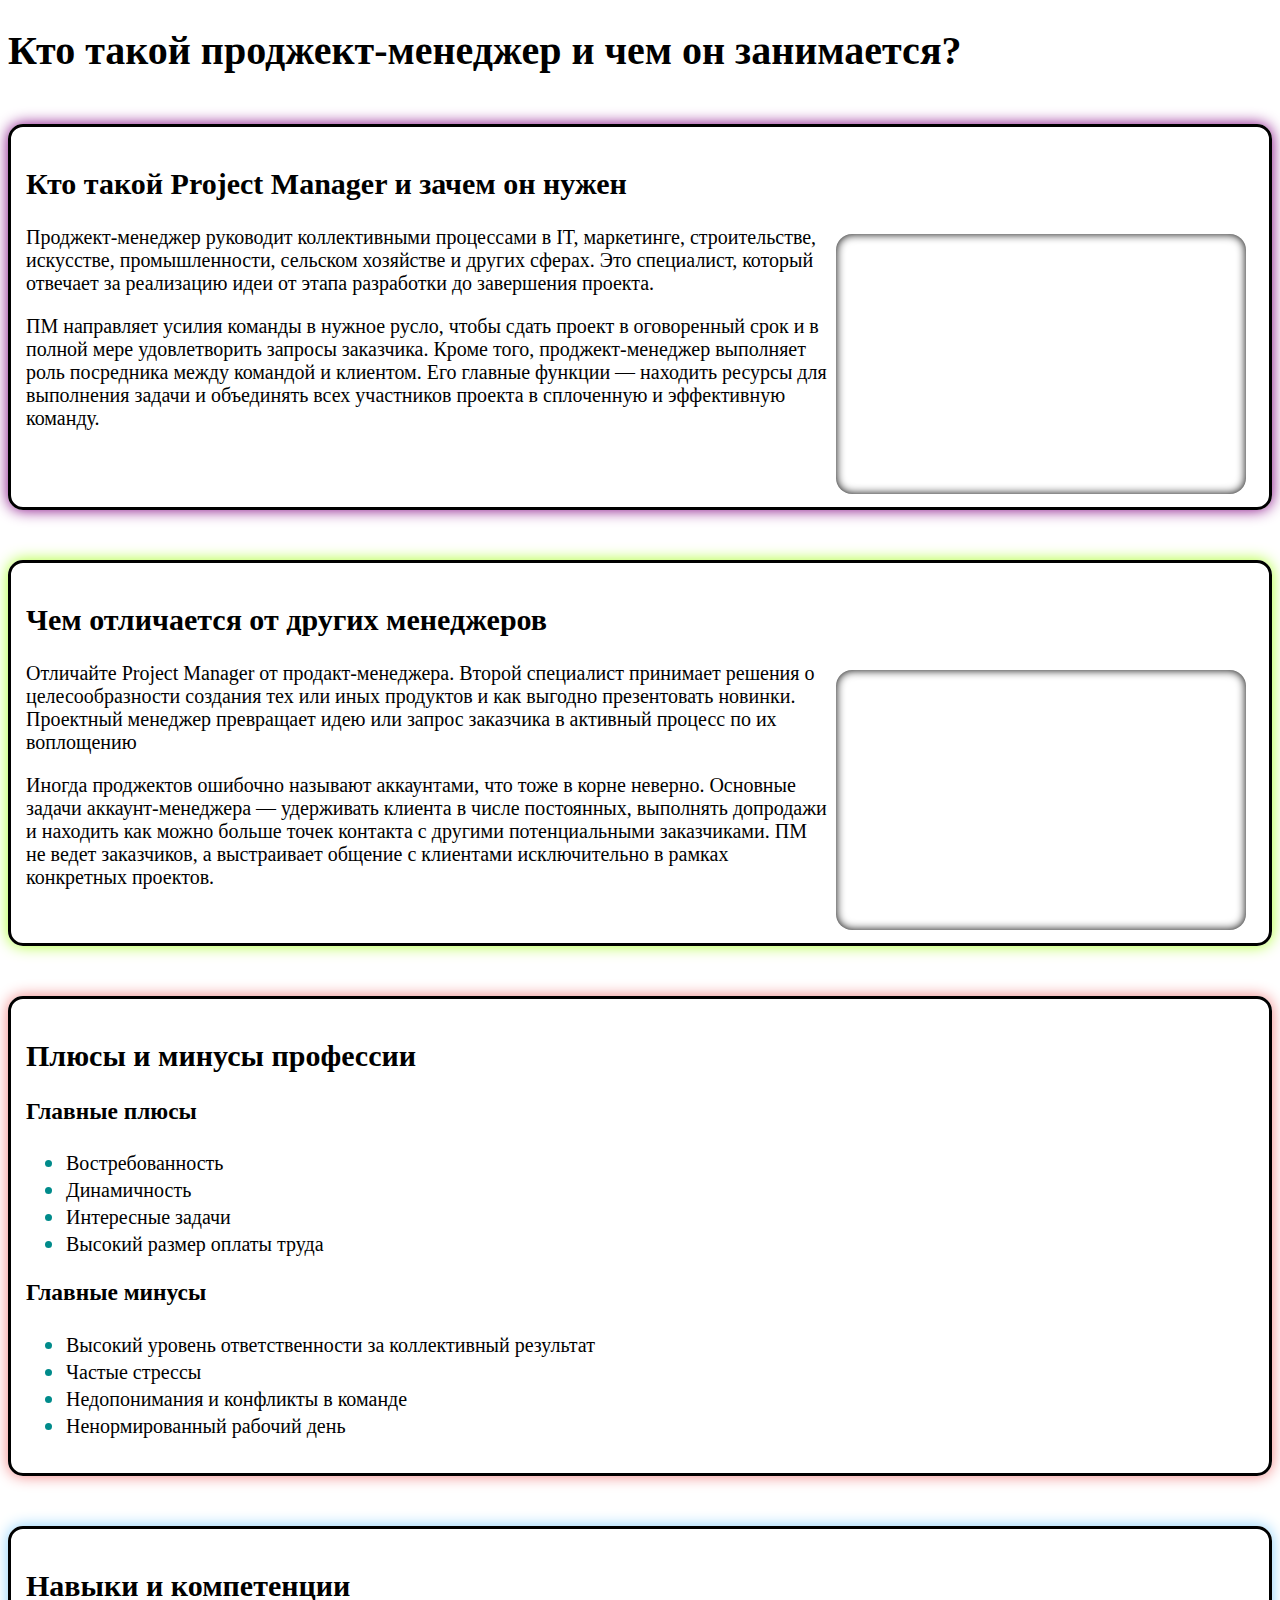
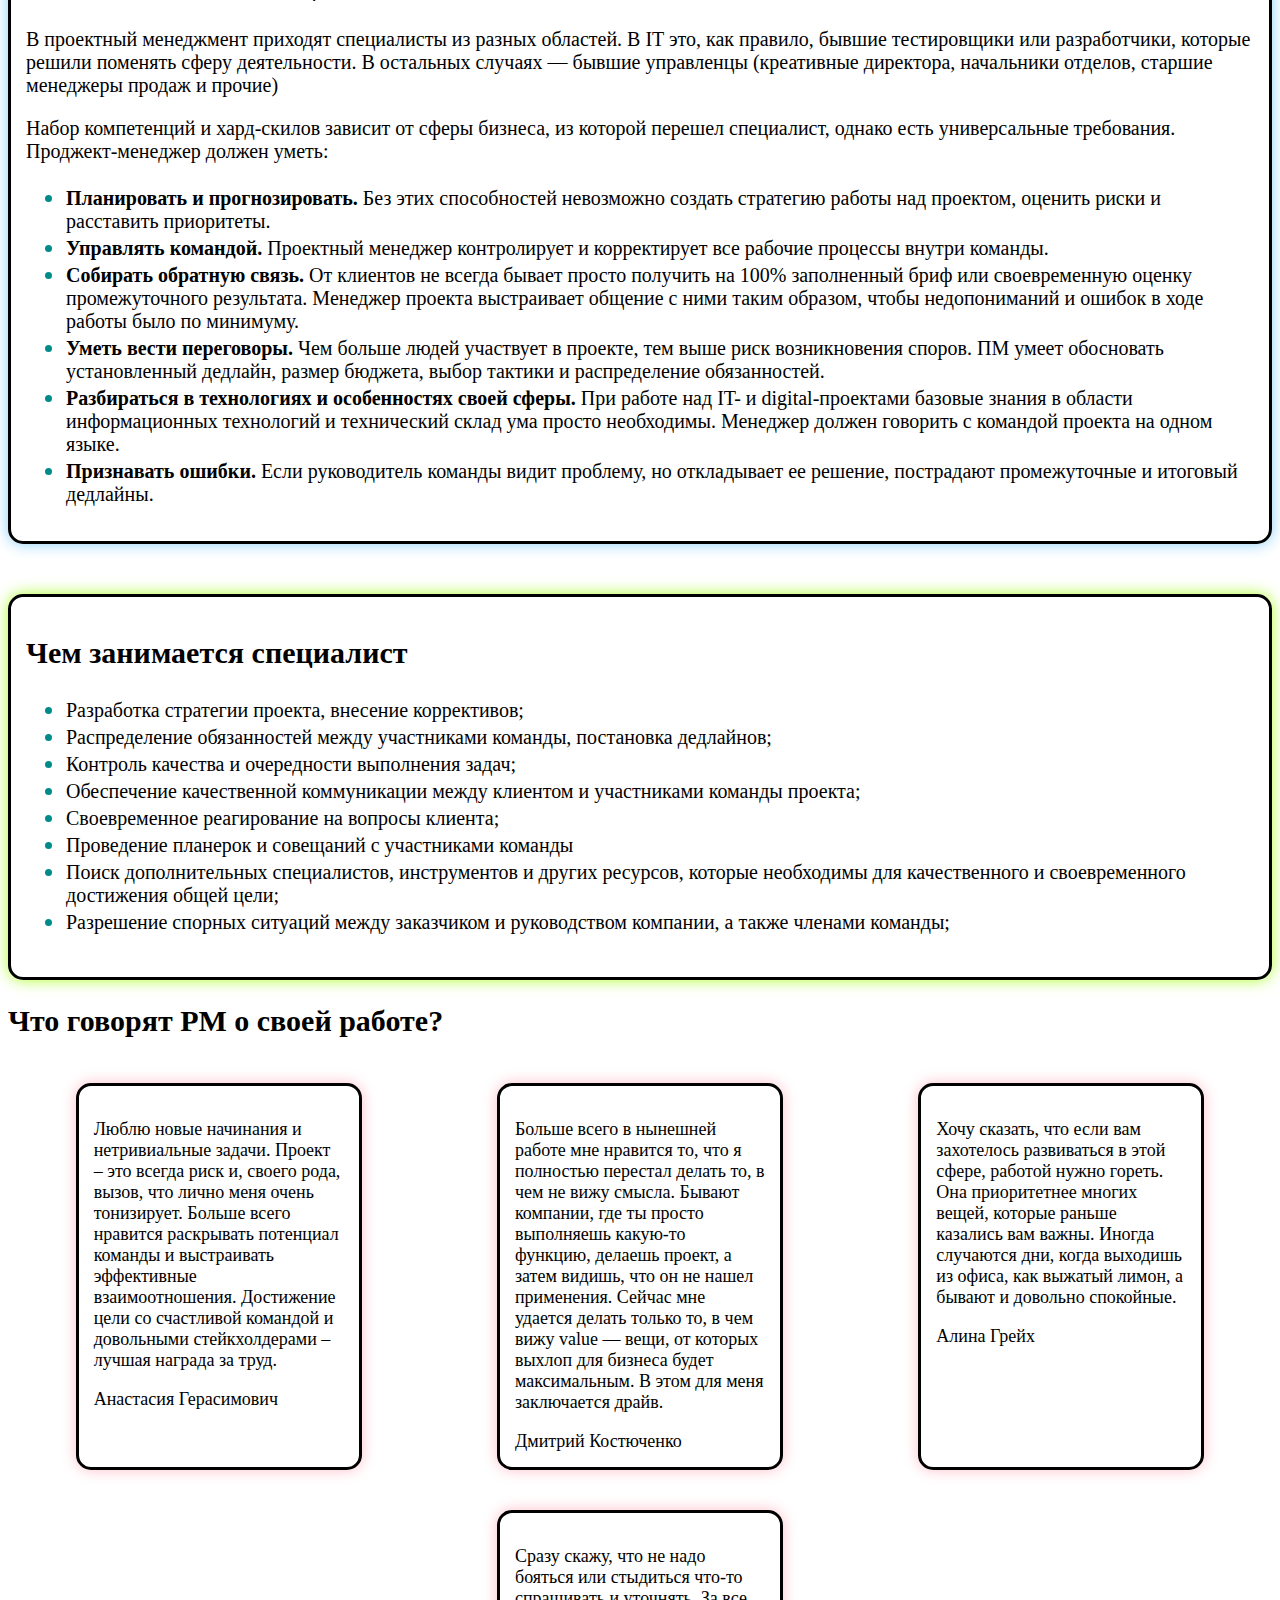
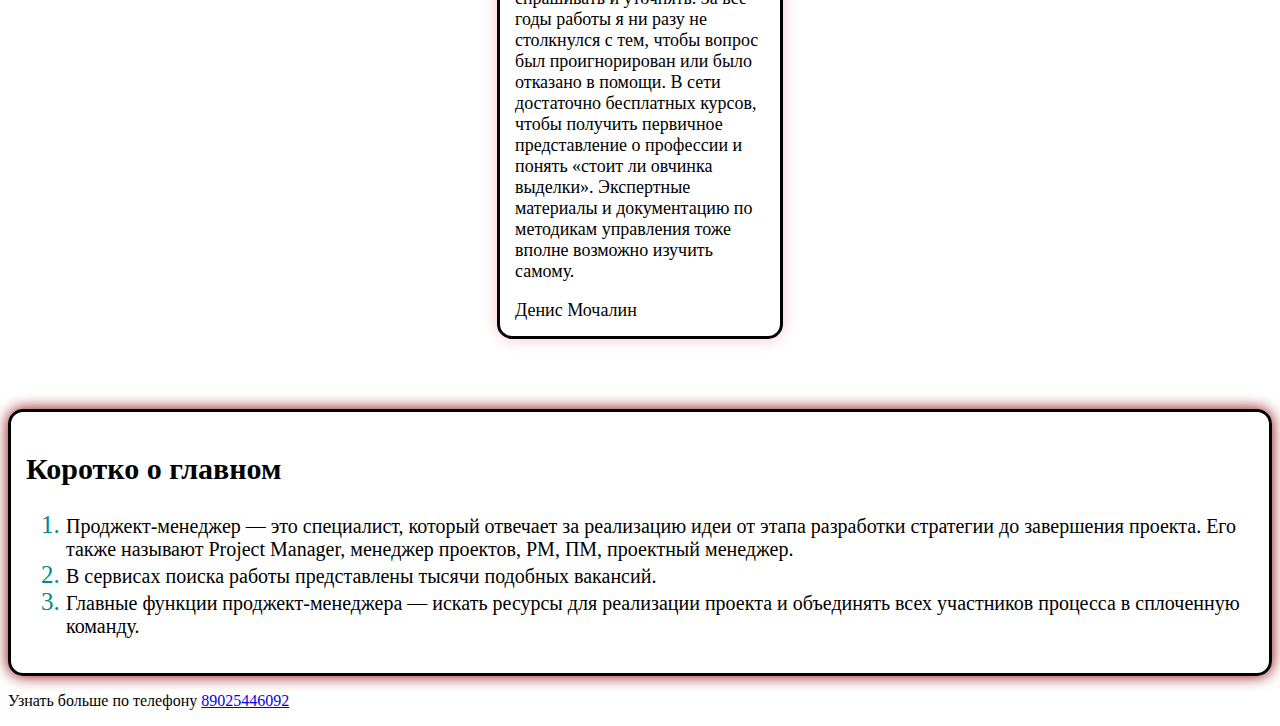
==== commit 3f167546: "Add files via upload" ====
--- a/index.html
+++ b/index.html
@@ -6,6 +6,23 @@
     <meta name="viewport" content="width=device-width, initial-scale=1.0">
     <link href="main.css" rel="stylesheet">
     <title>Немного про профессии в IT</title>
+    <!-- Yandex.Metrika counter -->
+<script type="text/javascript" >
+    (function(m,e,t,r,i,k,a){m[i]=m[i]||function(){(m[i].a=m[i].a||[]).push(arguments)};
+    m[i].l=1*new Date();
+    for (var j = 0; j < document.scripts.length; j++) {if (document.scripts[j].src === r) { return; }}
+    k=e.createElement(t),a=e.getElementsByTagName(t)[0],k.async=1,k.src=r,a.parentNode.insertBefore(k,a)})
+    (window, document, "script", "https://mc.yandex.ru/metrika/tag.js", "ym");
+ 
+    ym(95905292, "init", {
+         clickmap:true,
+         trackLinks:true,
+         accurateTrackBounce:true,
+         webvisor:true
+    });
+ </script>
+ <noscript><div><img src="https://mc.yandex.ru/watch/95905292" style="position:absolute; left:-9999px;" alt="" /></div></noscript>
+ <!-- /Yandex.Metrika counter -->
 </head>
 
 <body>
@@ -149,32 +166,41 @@
                 <h2>Что говорят PM о своей работе?</h2>
                 <div class="flex_border">
                     <div class="ramka_for_text6">
-                <p> Люблю новые начинания и нетривиальные задачи. 
-                    Проект – это всегда риск и, своего рода, вызов, что лично меня очень тонизирует.
-                     Больше всего нравится раскрывать потенциал команды и выстраивать эффективные взаимоотношения. 
-                     Достижение цели со счастливой командой и довольными стейкхолдерами – лучшая награда за труд.</p>
-                     Анастасия Герасимович
-                    </div>
-                    <div class="ramka_for_text6">
-                <p>Больше всего в нынешней работе мне нравится то, что я полностью перестал делать то, в чем не вижу смысла. 
-                    Бывают компании, где ты просто выполняешь какую-то функцию, делаешь проект, а затем видишь, что он не нашел применения. 
-                    Сейчас мне удается делать только то, в чем вижу value — вещи, от которых выхлоп для бизнеса будет максимальным. 
-                    В этом для меня заключается драйв.</p>
-                    Дмитрий Костюченко
-                </div>
-                <div class="ramka_for_text6">
-                <p>Хочу сказать, что если вам захотелось развиваться в этой сфере, работой нужно гореть.
-                     Она приоритетнее многих вещей, которые раньше казались вам важны.
-                     Иногда случаются дни, когда выходишь из офиса, как выжатый лимон, а бывают и довольно спокойные. </p>
-                     Алина Грейх
-                    </div>
-                     <div class="ramka_for_text6">
-                <P>Сразу скажу, что не надо бояться или стыдиться что-то спрашивать и уточнять.
-                     За все годы работы я ни разу не столкнулся с тем, чтобы вопрос был проигнорирован или было отказано в помощи. 
-                     В сети достаточно бесплатных курсов, чтобы получить первичное представление о профессии и понять «стоит ли овчинка выделки». 
-                     Экспертные материалы и документацию по методикам управления тоже вполне возможно изучить самому.</P>
-                 Денис Мочалин
-                </div>
+                        <p> Люблю новые начинания и нетривиальные задачи.
+                            Проект – это всегда риск и, своего рода, вызов, что лично меня очень тонизирует.
+                            Больше всего нравится раскрывать потенциал команды и выстраивать эффективные
+                            взаимоотношения.
+                            Достижение цели со счастливой командой и довольными стейкхолдерами – лучшая награда за труд.
+                        </p>
+                        Анастасия Герасимович
+                    </div>
+                    <div class="ramka_for_text6">
+                        <p>Больше всего в нынешней работе мне нравится то, что я полностью перестал делать то, в чем не
+                            вижу смысла.
+                            Бывают компании, где ты просто выполняешь какую-то функцию, делаешь проект, а затем видишь,
+                            что он не нашел применения.
+                            Сейчас мне удается делать только то, в чем вижу value — вещи, от которых выхлоп для бизнеса
+                            будет максимальным.
+                            В этом для меня заключается драйв.</p>
+                        Дмитрий Костюченко
+                    </div>
+                    <div class="ramka_for_text6">
+                        <p>Хочу сказать, что если вам захотелось развиваться в этой сфере, работой нужно гореть.
+                            Она приоритетнее многих вещей, которые раньше казались вам важны.
+                            Иногда случаются дни, когда выходишь из офиса, как выжатый лимон, а бывают и довольно
+                            спокойные. </p>
+                        Алина Грейх
+                    </div>
+                    <div class="ramka_for_text6">
+                        <P>Сразу скажу, что не надо бояться или стыдиться что-то спрашивать и уточнять.
+                            За все годы работы я ни разу не столкнулся с тем, чтобы вопрос был проигнорирован или было
+                            отказано в помощи.
+                            В сети достаточно бесплатных курсов, чтобы получить первичное представление о профессии и
+                            понять «стоит ли овчинка выделки».
+                            Экспертные материалы и документацию по методикам управления тоже вполне возможно изучить
+                            самому.</P>
+                        Денис Мочалин
+                    </div>
                 </div>
             </section>
 
@@ -194,13 +220,14 @@
             </section>
 
         </main>
-
+     </div>
         <footer>
             <p>
-                Узнать больше по телефону <a href="tel"> 89025446092
+                Узнать больше по телефону <a href="tel"> 89025446092</a>
+                
             </p>
         </footer>
-    </div>
+        
 </body>
 
 </html>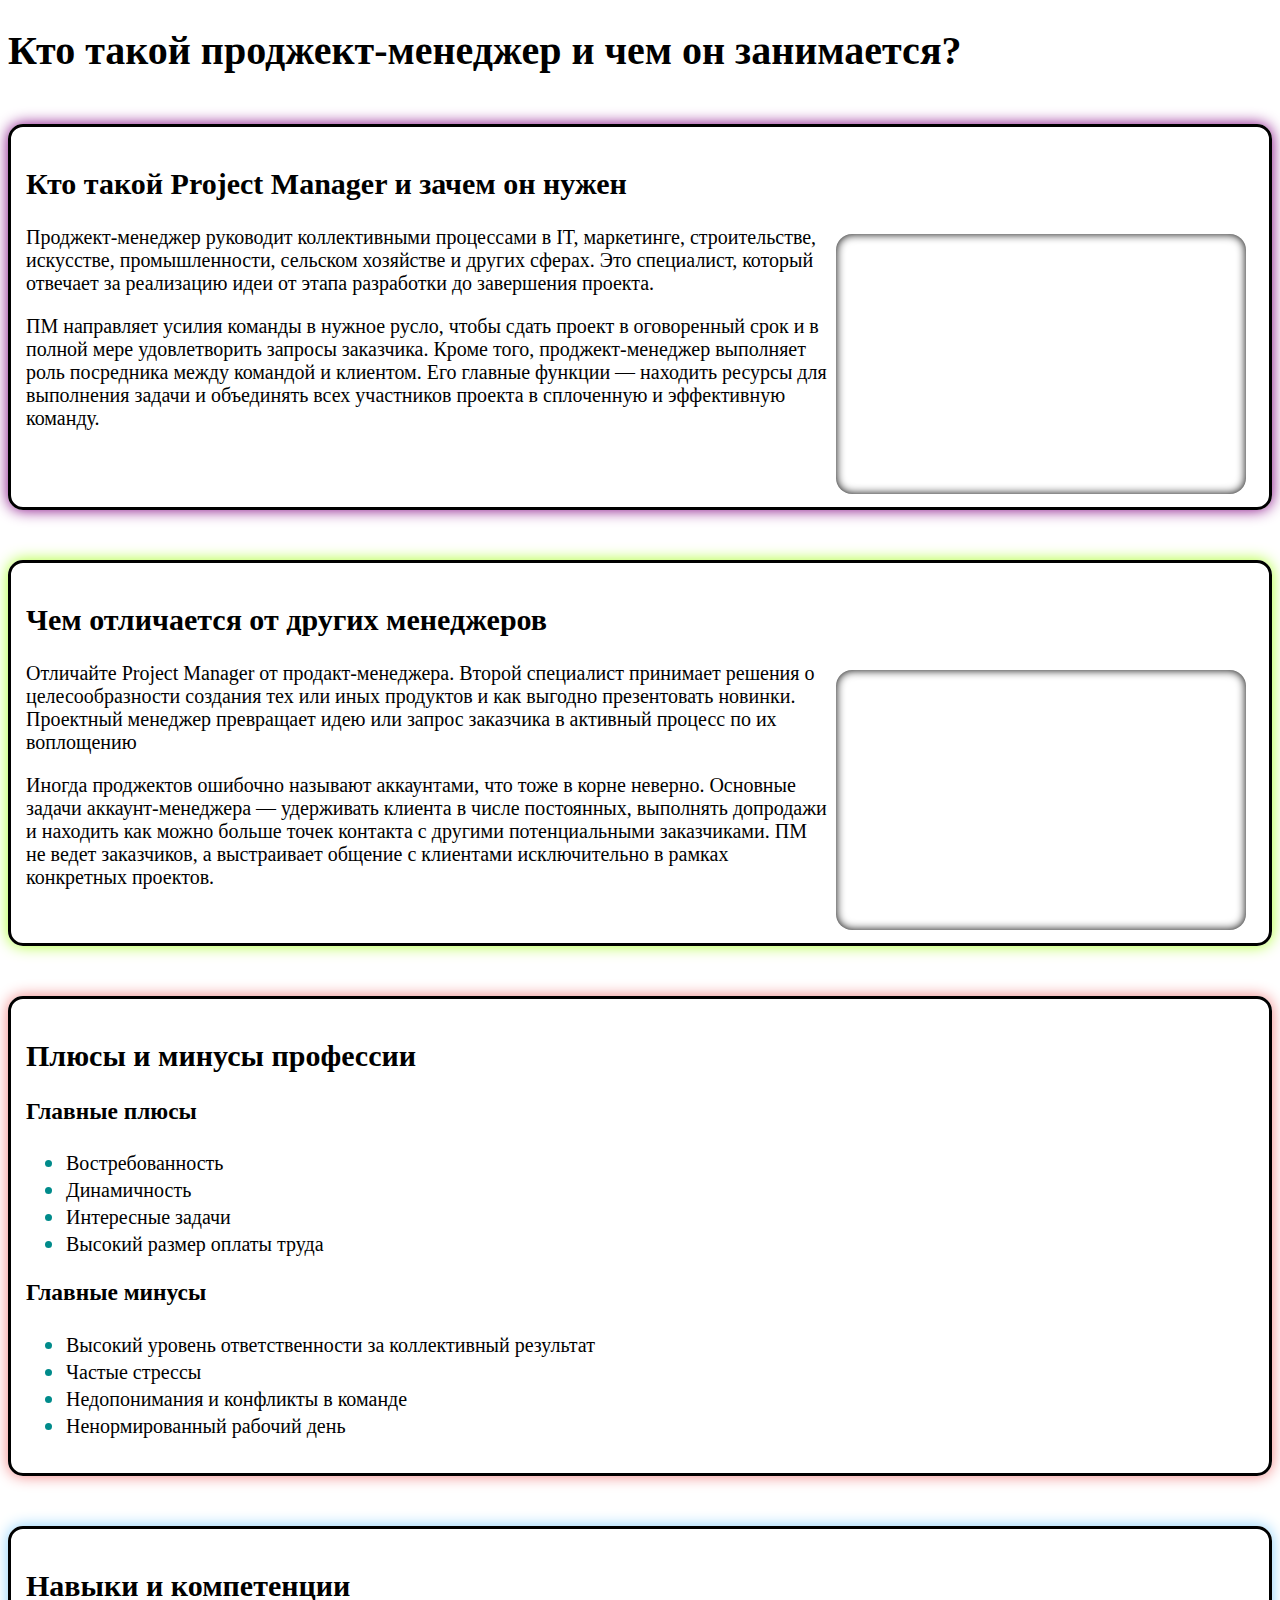
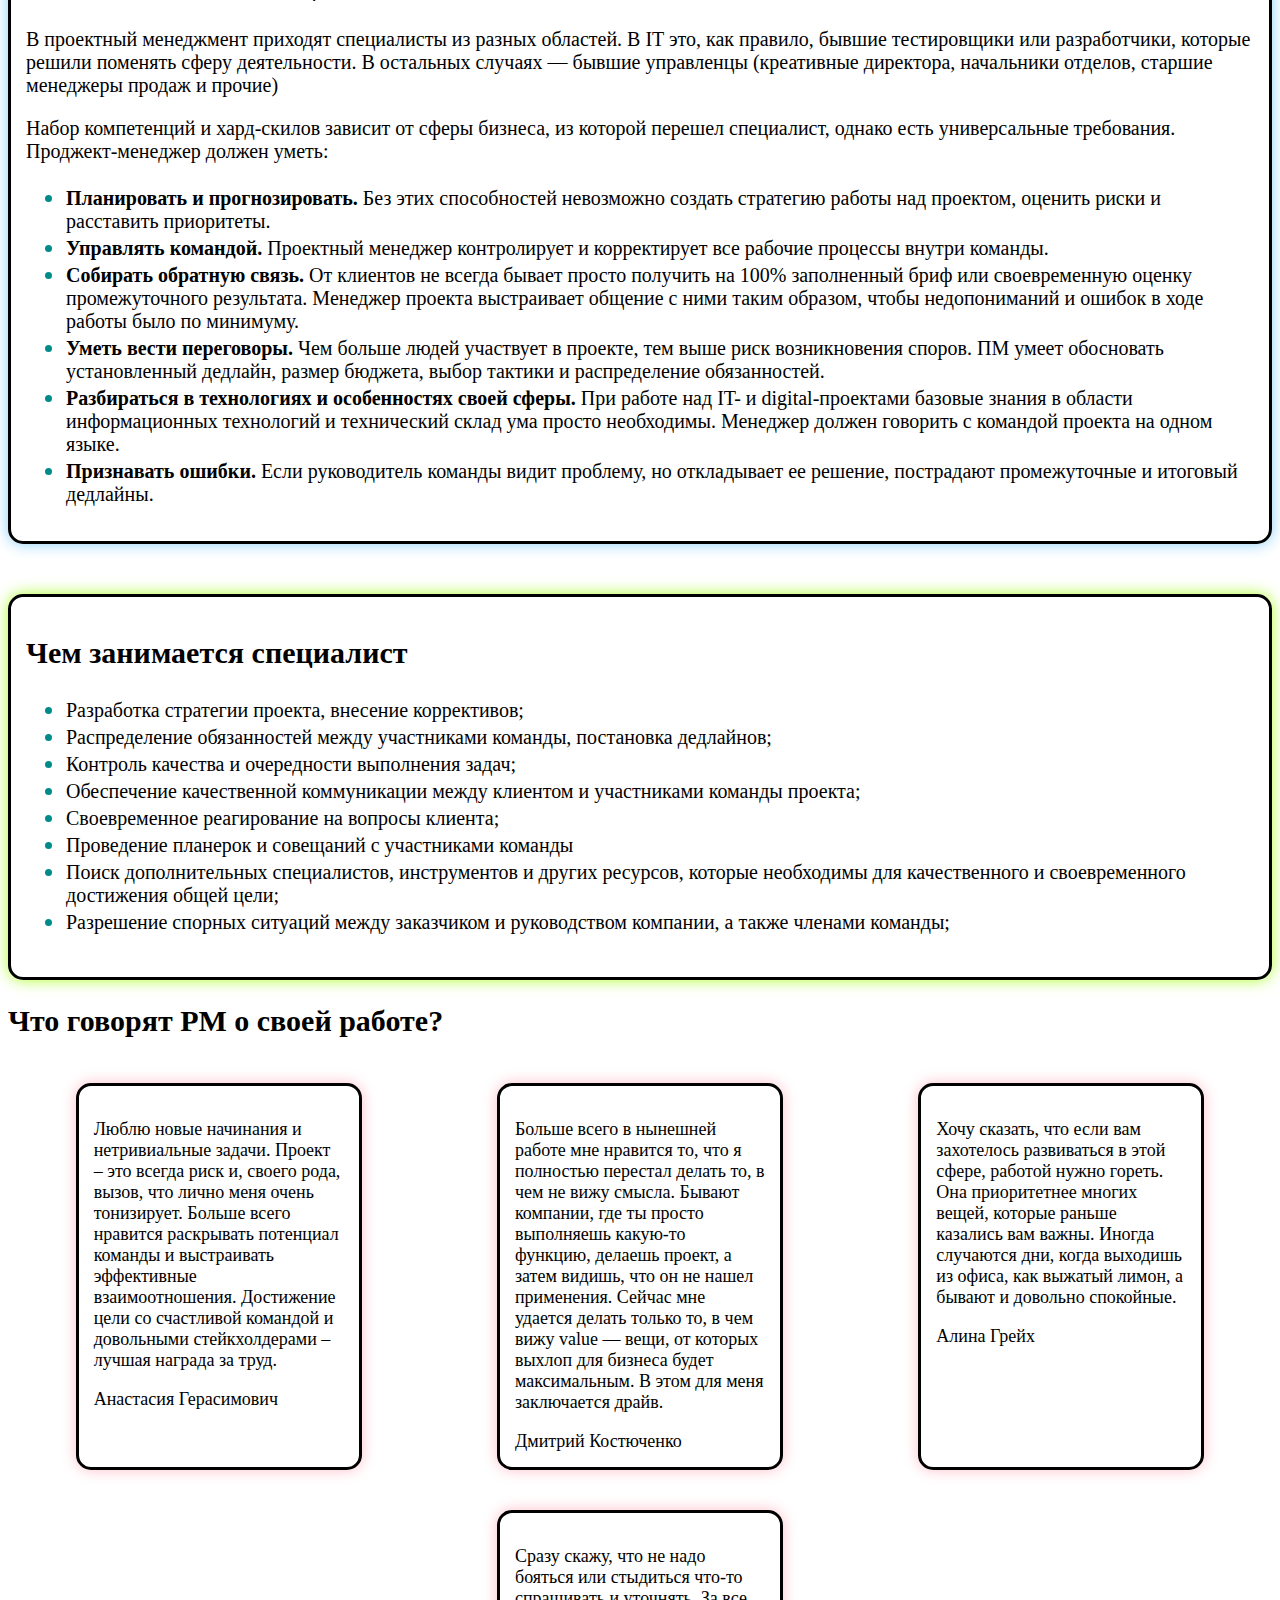
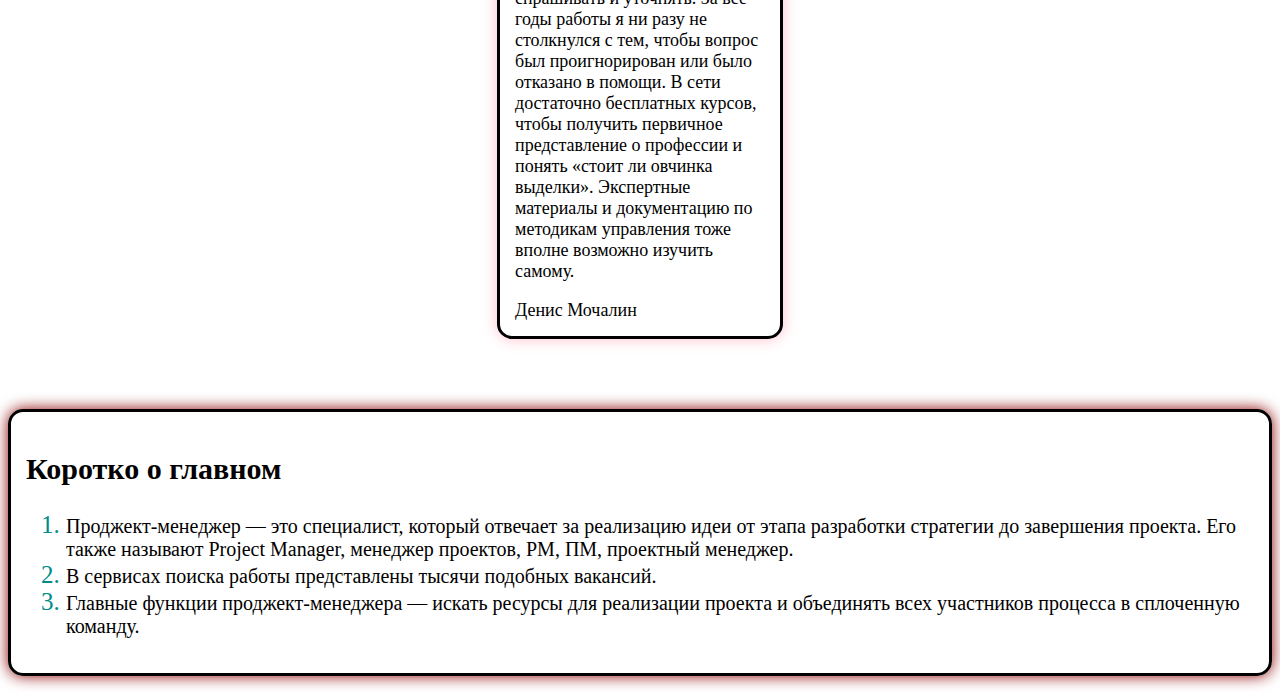
==== commit 8cd39131: "Add files via upload" ====
--- a/index.html
+++ b/index.html
@@ -223,7 +223,6 @@
      </div>
         <footer>
             <p>
-                Узнать больше по телефону <a href="tel"> 89025446092</a>
                 
             </p>
         </footer>
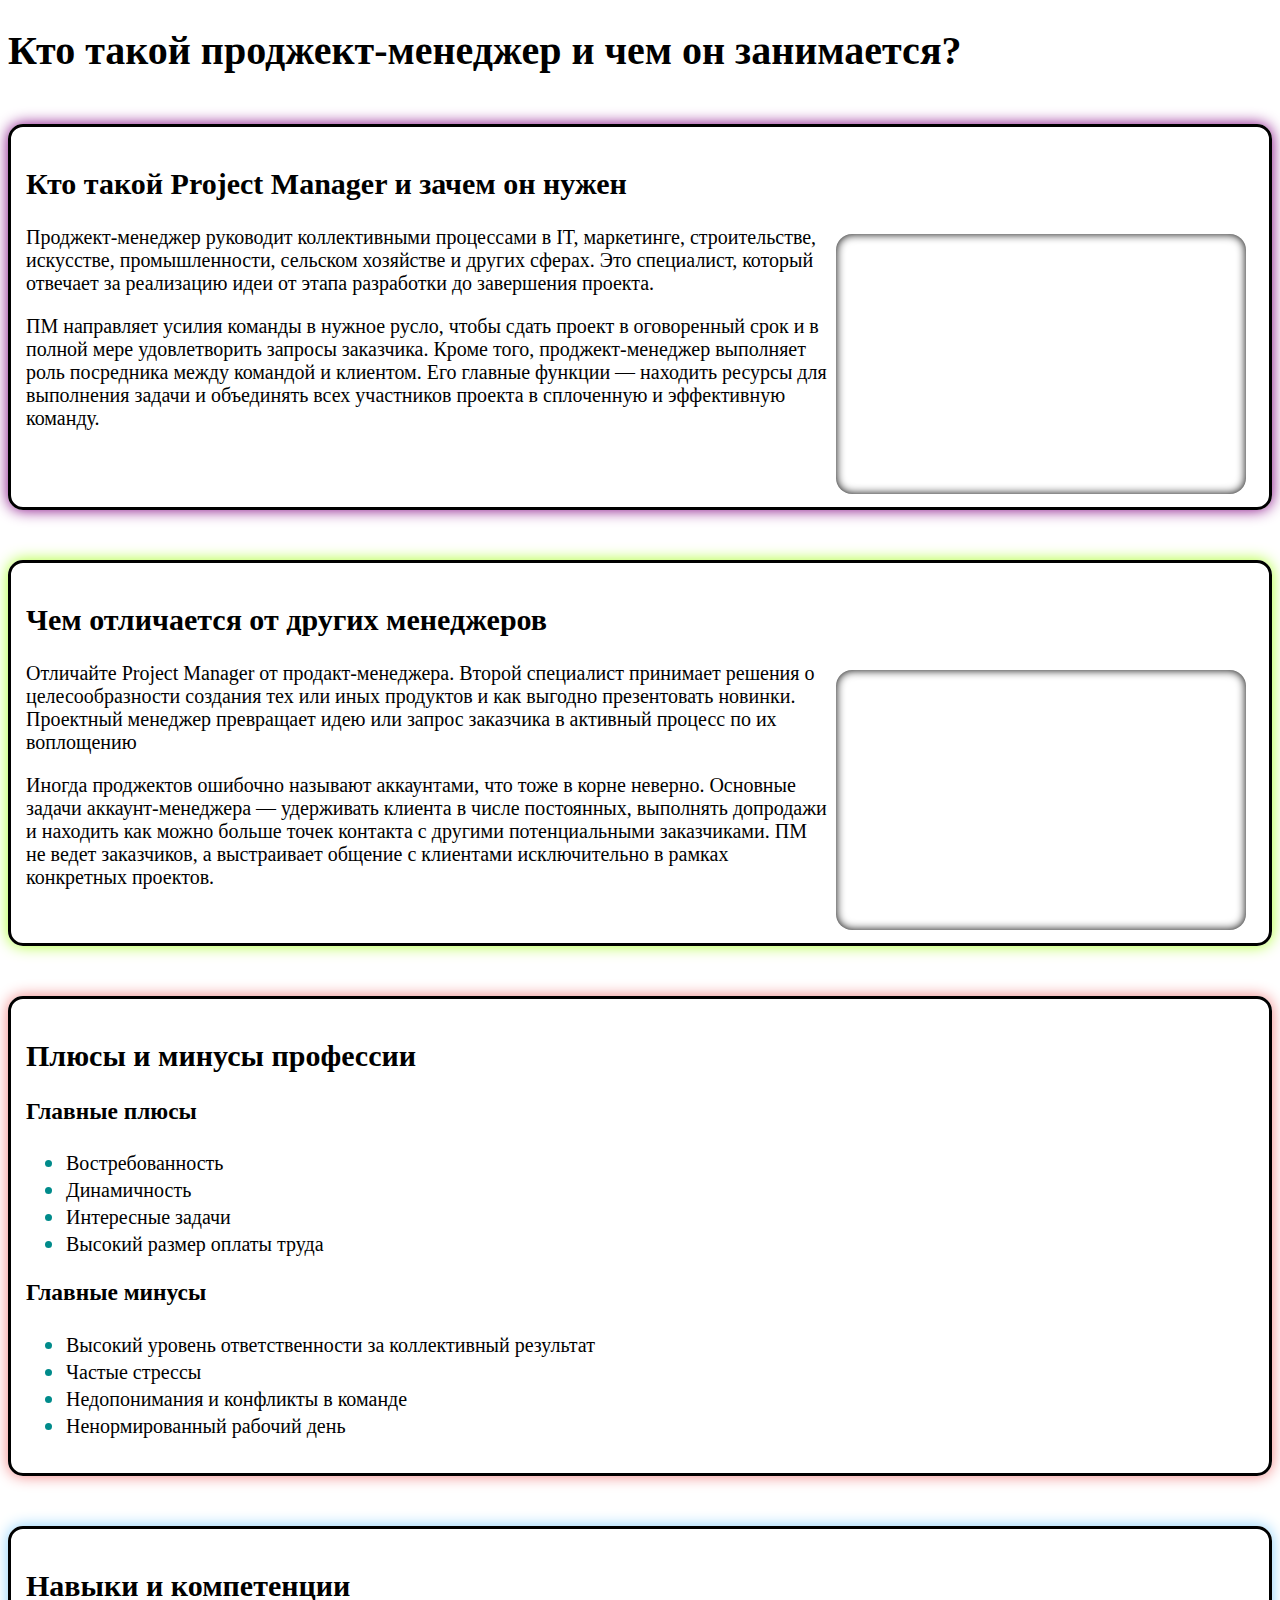
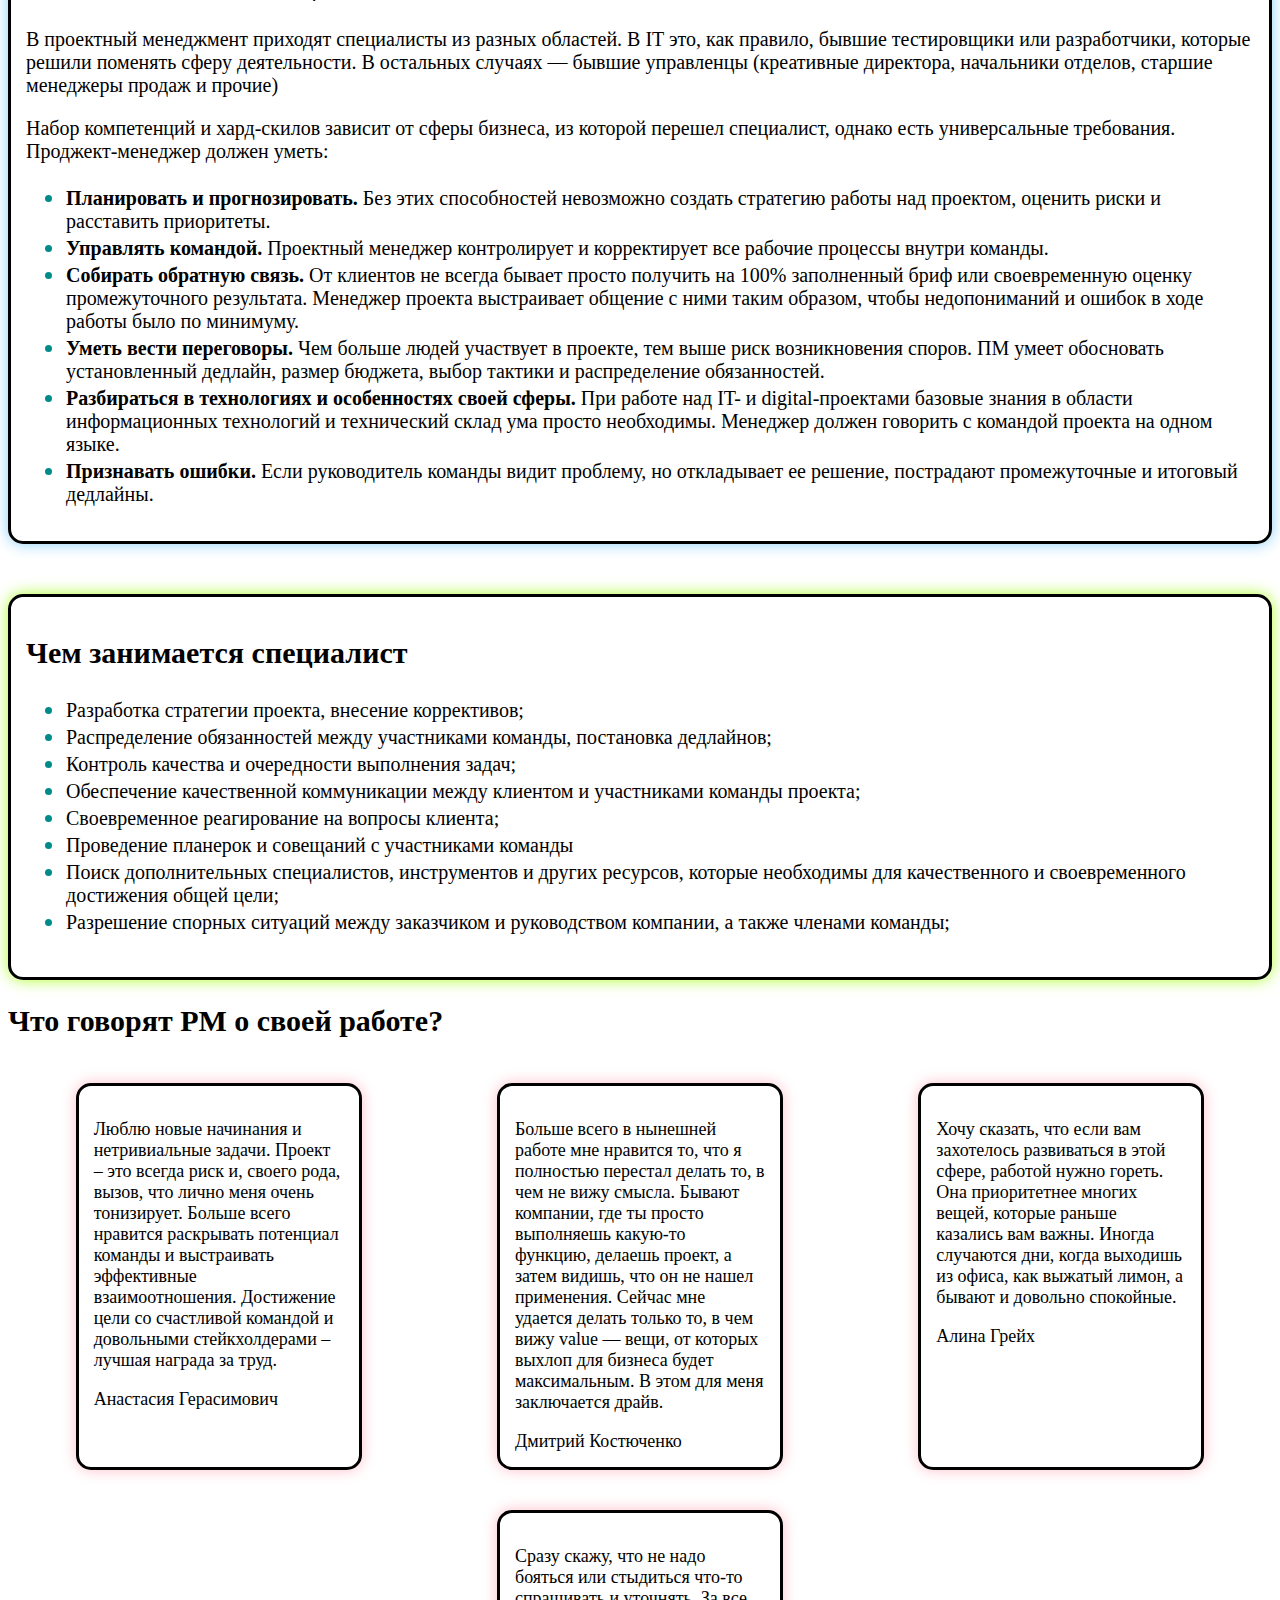
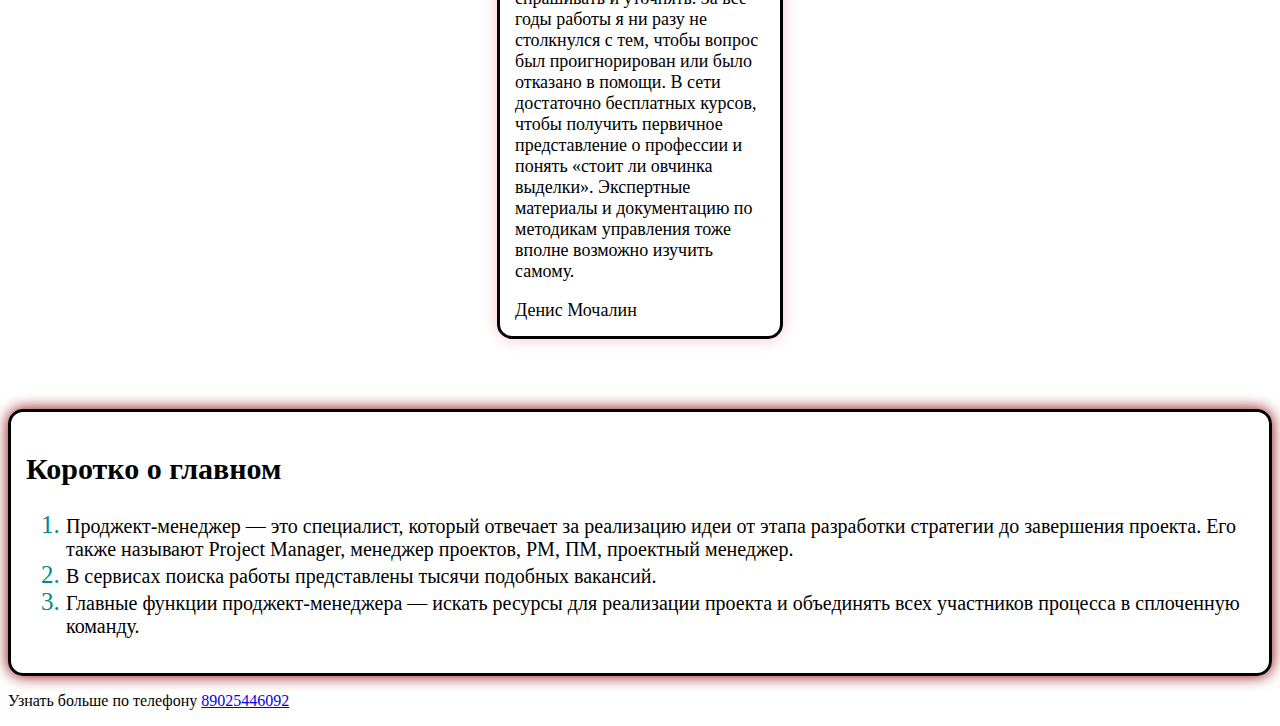
==== commit 4c5b4feb: "Add files via upload" ====
--- a/index.html
+++ b/index.html
@@ -6,7 +6,7 @@
     <meta name="viewport" content="width=device-width, initial-scale=1.0">
     <link href="main.css" rel="stylesheet">
     <title>Немного про профессии в IT</title>
-    <!-- Yandex.Metrika counter -->
+   <!-- Yandex.Metrika counter -->
 <script type="text/javascript" >
     (function(m,e,t,r,i,k,a){m[i]=m[i]||function(){(m[i].a=m[i].a||[]).push(arguments)};
     m[i].l=1*new Date();
@@ -14,14 +14,14 @@
     k=e.createElement(t),a=e.getElementsByTagName(t)[0],k.async=1,k.src=r,a.parentNode.insertBefore(k,a)})
     (window, document, "script", "https://mc.yandex.ru/metrika/tag.js", "ym");
  
-    ym(95905292, "init", {
+    ym(95905357, "init", {
          clickmap:true,
          trackLinks:true,
          accurateTrackBounce:true,
          webvisor:true
     });
  </script>
- <noscript><div><img src="https://mc.yandex.ru/watch/95905292" style="position:absolute; left:-9999px;" alt="" /></div></noscript>
+ <noscript><div><img src="https://mc.yandex.ru/watch/95905357" style="position:absolute; left:-9999px;" alt="" /></div></noscript>
  <!-- /Yandex.Metrika counter -->
 </head>
 
@@ -223,7 +223,7 @@
      </div>
         <footer>
             <p>
-                
+                Узнать больше по телефону <a href="tel"> 89025446092</a>
             </p>
         </footer>
         
